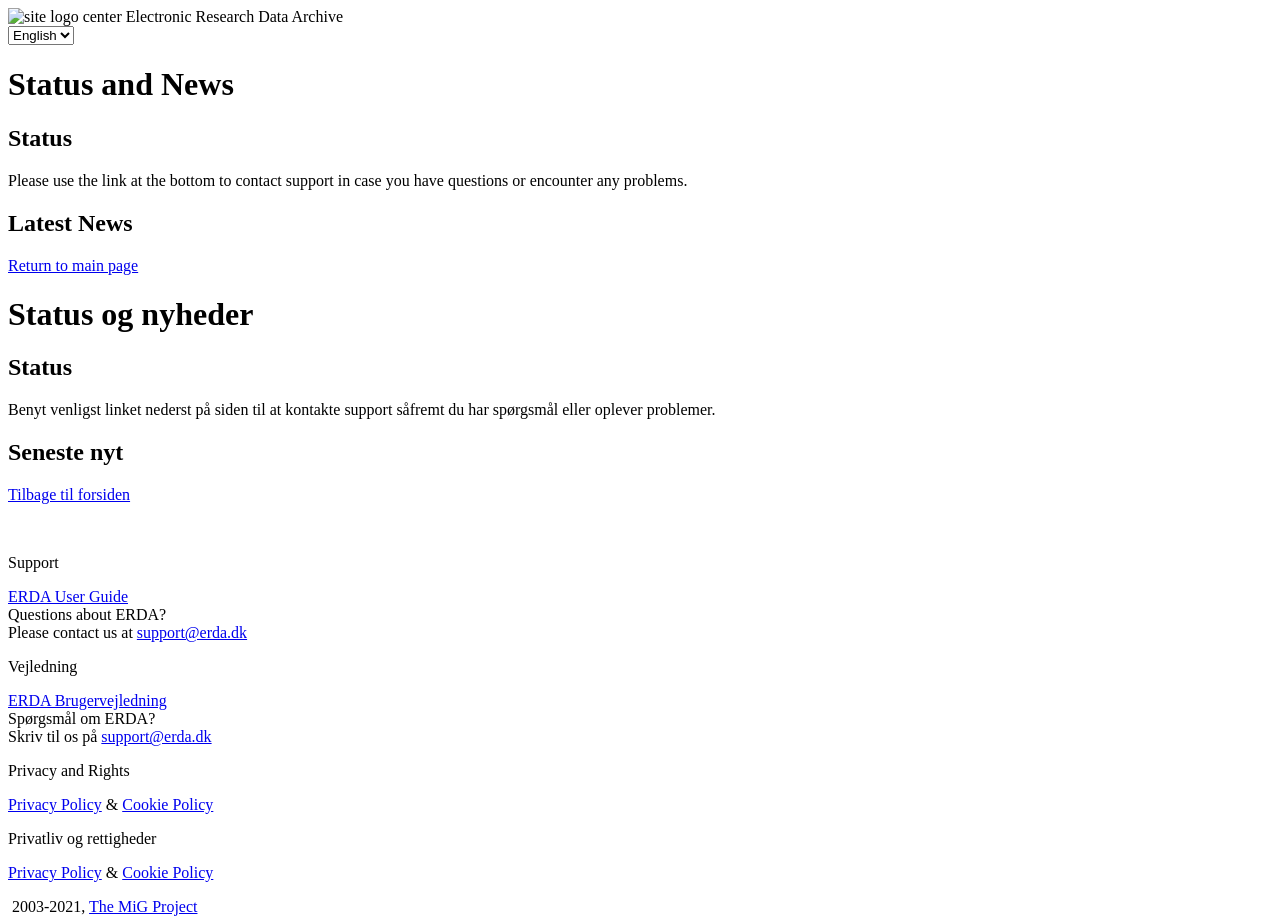
==== status-dynamic.html @ ff67523d "try to add a dynamic status page like the one we use on various sites to visualize json events." ====
<!DOCTYPE html>
<!-- NOTE: we mark lang undecided here and set individually below -->
<html lang="">
    <head>
        <meta http-equiv="Content-Type" content="text/html;charset=utf-8"/>
        <meta name="viewport" content="width=device-width, initial-scale=1">
        <title>
            Site Status
        </title>

        <!-- site default style -->
        <link rel="stylesheet" type="text/css" href="/images/default.css" media="screen"/>

        <!-- site basic skin style -->
        <!--<link rel="stylesheet" type="text/css" href="/images/static-skin.css" media="screen"/>-->
        <link rel="stylesheet" type="text/css" href="/images/skin/erda-ucph-science/core.css" media="screen"/>

        <!-- base page styles -->
        <link rel="stylesheet" type="text/css" href="/images/css/jquery-ui.css" media="screen"/>

        <!-- country-dropdown -->
        <link rel="stylesheet" type="text/css" href="/images/lib/country-dropdown/css/msdropdown/dd.css" />
        <link rel="stylesheet" type="text/css" href="/images/lib/country-dropdown/css/msdropdown/flags.css" />

        <!-- override with any site-specific styles -->
        <link rel="stylesheet" type="text/css" href="/images/site-custom.css"
              media="screen"/>

        <!-- site skin style -->
        <link rel="stylesheet" type="text/css" href="/images/skin/erda-ucph-science/ui-theme.css" media="screen"/>
        <link rel="stylesheet" type="text/css" href="/images/skin/erda-ucph-science/ui-theme.custom.css" media="screen"/>


        <link rel="icon" type="image/vnd.microsoft.icon"
              href="/images/skin/erda-ucph-science/favicon.ico"/>

        <!-- site-specific variables used to adjust displayed information -->
        <script type="text/javascript" src="/images/site-conf.js"></script>

        <script type="text/javascript" src="/images/js/jquery.js"></script>
        <script type="text/javascript" src="/images/js/jquery-ui.js"></script>
        <script type="text/javascript" src="/assets/js/V2/ui-dynamic.js"></script>
        <script type="text/javascript" src="/images/lib/country-dropdown/js/msdropdown/jquery.dd.min.js"></script>

        <script type="text/javascript">
         $(document).ready(function() {
             var locale = extract_default_locale();
             /* Init supported languages to just english and extend based on lang select */
             var supported_languages = ['en'];
             var default_lang = supported_languages[0];
             var user_lang;
             /* Extend supported_languages with all entries from select elem */
             $("#langselect option").each(function() {
                 var option_val = $(this).val();
                 if (supported_languages.indexOf(option_val) < 0) {
                     supported_languages.push($(this).val());
                 }
             });
             //console.debug("found supported langs: "+supported_languages);
             if (locale && supported_languages.indexOf(locale) >= 0)  {
                 user_lang = locale;
             } else {
                 console.warn(locale+" not supported - fall back to: "+default_lang);
                 user_lang = default_lang;
             }

             /* Dynamically load and display parsed events here */
             var content_url = lookup_site_conf("content_url", "status-events.json");
             var system_match = lookup_site_conf("system_match", ["ANY"]);
             var page_title = {"EN": "Status and News for ", "DK": "Status og nyheder for "};
             /* The keyword ANY overrides specific system match */
             if (system_match.indexOf("ANY") >= 0) {    
                 page_title["EN"] += " All Sites";
                 page_title["DK"] += " alle systemer";
             } else {
                 /* Exclude keyword ALL from system list */
                 var show_systems = system_match.filter(
                     function(currentValue, index, arr) {
                         return (currentValue !== "ALL");
                 });
                 page_title["EN"] += show_systems.join(", ");
                 page_title["DK"] += show_systems.join(", ");
             }
             $(".english .pagetitle").html(page_title["EN"]);
             $(".danish .pagetitle").html(page_title["DK"]);
             //console.debug("get content from "+content_url);
             brief_targets = {"EN": ".english .brief-status", "DK": ".danish .brief-status"};
             status_targets = {"EN": ".english .news-accordion", "DK": ".danish .news-accordion"};
             console.debug("fill with system_match: "+system_match);
             fill_server_status_accordion(content_url, brief_targets, status_targets, system_match, locale);

             $("#langselect").on('change', function() { 
                 var lang = $(this).val();
                 //alert("switch_language: "+lang);
                 switch_language(lang);
             }
             );
             console.debug("switch to user lang: "+user_lang);
             $("#langselect").val(user_lang);
             switch_language(user_lang);
             $("#langselect").msDropdown().fadeIn(500);

         });
        </script>

    </head>
    <body class="staticpage">
        <div id="topspace">
        </div>
        <div id="toplogo" class="staticpage">
            <div id="toplogoleft" class="staticpage">
            </div>
            <div id="toplogocenter" class="staticpage">
                <img src="/images/skin/erda-ucph-science/banner-logo.jpg" id="logoimagecenter"
                     class="staticpage" alt="site logo center"/>
                <span id="logotitle" class="staticpage">
                    Electronic Research Data Archive
                </span>
            </div>
            <div id="toplogoright" class="staticpage">
            </div>
        </div>

        <div class="contentblock staticpage" id="nomenu">
            <div class="precontentwidgets">
                <!-- begin user supplied pre content widgets -->
                <!-- empty -->
                <!-- end user supplied pre content widgets -->
            </div>
            <div id="migheader">
            </div>
            <div class="staticpage" id="content">
                <div class="righttext langselect">
                    <!-- Please refer to /images/lib/country-dropdown/index.html for more choices -->
                    <select name="languages" id="langselect" class="hidden">
                        <option value='da' data-image="/images/lib/country-dropdown/images/msdropdown/icons/blank.gif" data-imagecss="flag dk" data-title="Denmark">Dansk</option>
                        <option value='en' data-image="/images/lib/country-dropdown/images/msdropdown/icons/blank.gif" data-imagecss="flag us" data-title="United States" selected="selected">English</option>
                    </select>
                </div>
                <div class="english i18n hidden" lang="en">
                    <!-- NOTE: pagetitle gets updated by JS -->
                    <h1 class="pagetitle staticpage">Status and News</h1>

                    <h2 class="staticpage">Status</h2>
                    <!-- Use one of these templates for brief status messages -->

                    <p id="brief-status-english" class="brief-status spinner iconspace leftpad icontext">
                        <!-- Dynamically set in AJAX -->
                    </p>
                    <!--
                         <p id="brief-status-english" class="brief-status icon_slack iconspace iconleftpad icontext">
                         We're developing the new UI on this site - some features may not work, yet.
                         </p>
                         <p id="brief-status-english" class="brief-status icon_offline iconspace leftpad icontext">
                         We've experienced problems with the backend storage lately - access may be limited for now.
                         </p>
                    -->


                    <p>
                        Please use the link at the bottom to contact support in case you have
                        questions or encounter any problems.
                    </p>

                    <!-- NOTE: 
                         Contents are loaded from status-events.json
                    -->

                    <h2 class="staticpage">Latest News</h2>
                    <div class="news-accordion">
                        <!-- Filled by AJAX -->
                    </div>
                    <p>
                        <a href="https://erda.ku.dk">Return to main page</a>
                    </p>
                </div>
                <div class="danish i18n hidden" lang="da">
                    <!-- NOTE: pagetitle gets updated by JS -->
                    <h1 class="pagetitle staticpage">Status og nyheder</h1>

                    <h2 class="staticpage">Status</h2>
                    <!-- Use one of these templates for brief status messages -->
                    <p id="brief-status-danish" class="brief-status spinner iconspace leftpad icontext">
                        <!-- Dynamically set in AJAX -->
                    </p>
                    <!--
                         <p id="brief-status-danish" class="icon_slack iconspace leftpad icontext">
                         Vi har på det sidste oplevet problemer med backend-lageret - begrænset adgang kan forekomme.
                         </p>
                         <p id="brief-status-danish" class="icon_slack iconspace leftpad icontext">
                         Der er i øjeblikket udfald i backend-lageret - vi undersøger sagen.
                         </p>
                    -->

                    <p>
                        Benyt venligst linket nederst på siden til at kontakte support såfremt
                        du har spørgsmål eller oplever problemer.
                    </p>

                    <h2 class="staticpage">Seneste nyt</h2>
                    <div class="news-accordion">
                        <!-- Filled by AJAX -->
                    </div>
                    <p>
                        <a href="https://erda.ku.dk">Tilbage til forsiden</a>
                    </p>
                </div>
            </div>
        </div>

        <div id="bottomlogo">
            <div id="bottomlogoleft">
                <div id="support">
                    <img src="/images/icons/help.png" id="supportimage" alt=""/>
                    <div class="supporttext staticpage i18n hidden" lang="en">
                        <p class="supporttitle i18n" lang="en">Support</p>
                        <!-- TODO: avoid hard-coding ERDA here -->
                        <p class="i18n" lang="en">
                            <a href="https://erda.ku.dk/ucph-erda-user-guide.pdf">ERDA
                                User Guide</a><br />Questions about ERDA? <br />Please contact
                            us at <a href="mailto:support@erda.dk">support@erda.dk</a></p>
                    </div>
                    <div class="supporttext staticpage i18n hidden" lang="da">
                        <p class="supporttitle i18n" lang="da">Vejledning</p>
                        <p class="i18n" lang="da"><a href="https://erda.ku.dk/ucph-erda-brugervejledning.pdf">ERDA 
                            Brugervejledning</a><br />Spørgsmål om ERDA? <br />Skriv til os på 
                            <a href="mailto:support@erda.dk">support@erda.dk</a></p>
                    </div>
                </div>
            </div>
            <div id="bottomlogoright">
                <div id="privacy">
                    <div class="privacytext staticpage i18n hidden" lang="en">
                        <p class="privacytitle i18n" lang="en">Privacy and Rights</p>
                        <p class="i18n" lang="en">
                            <a href="/public/site-privacy-policy.pdf">Privacy Policy</a>
                            &amp; <a href="/public/cookie-policy.pdf">Cookie Policy</a>
                        </p>
                    </div>
                    <div class="privacytext staticpage i18n hidden" lang="da">
                        <p class="privacytitle i18n" lang="da">Privatliv og rettigheder</p>
                        <p class="i18n" lang="da">
                            <a href="/public/site-privacy-policy.pdf">Privacy Policy</a>
                            &amp; <a href="/public/cookie-policy.pdf">Cookie Policy</a>
                        </p>
                    </div>
                </div>
                <div id="copyright">
                    <img src="/images/copyright.png" id="creditsimage" alt=""/>
                    <span id="credits">
                        2003-2021, <a href="https://www.migrid.org">The MiG Project</a>
                    </span>
                </div>
            </div>
        </div>
        <div id="bottomspace">
        </div>

    </body>
</html>
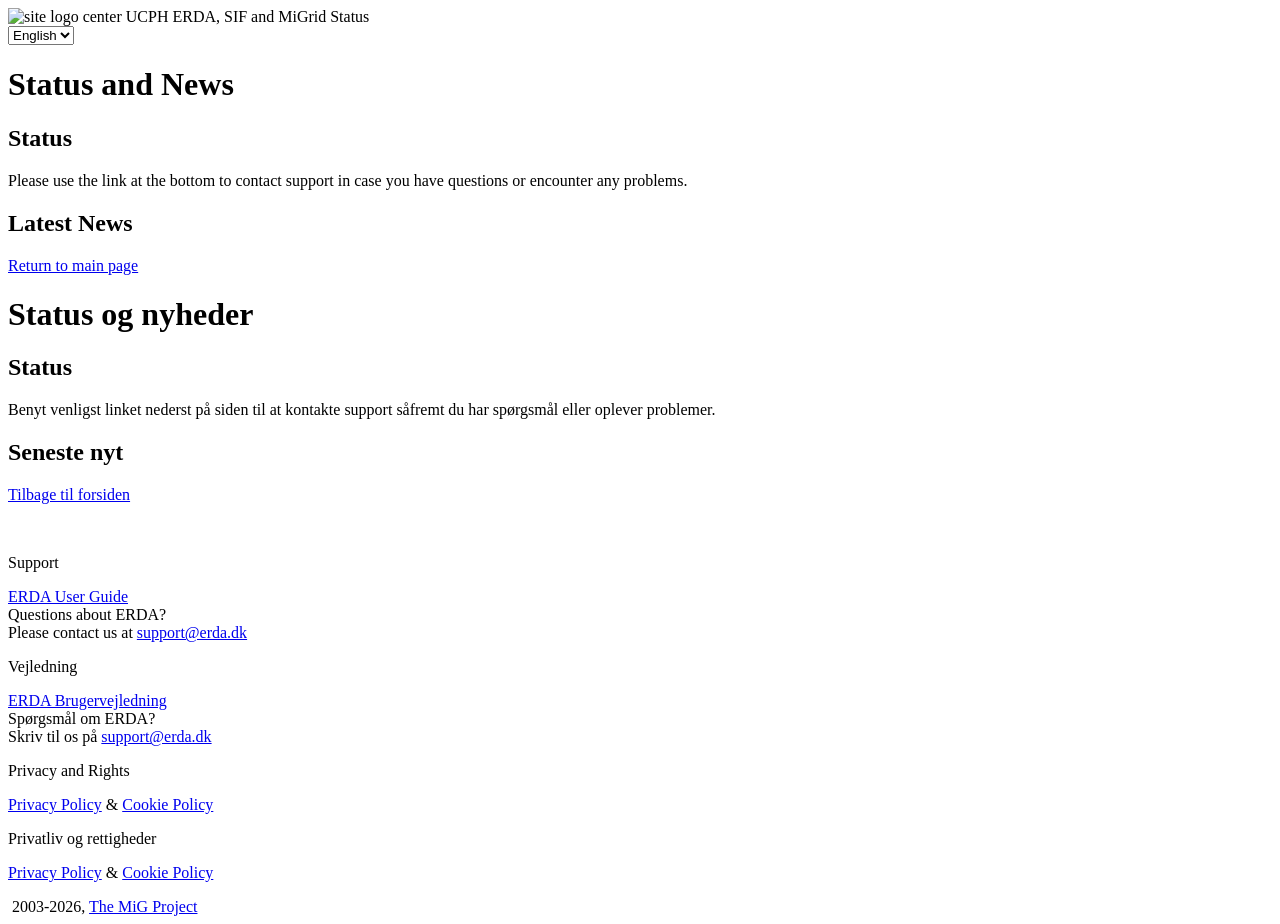
==== commit 3b89ab36: "Fix some more legacy references to images" ====
--- a/status-dynamic.html
+++ b/status-dynamic.html
@@ -9,38 +9,38 @@
         </title>
 
         <!-- site default style -->
-        <link rel="stylesheet" type="text/css" href="/images/default.css" media="screen"/>
+        <link rel="stylesheet" type="text/css" href="/assets/css/default.css" media="screen"/>
 
         <!-- site basic skin style -->
-        <!--<link rel="stylesheet" type="text/css" href="/images/static-skin.css" media="screen"/>-->
-        <link rel="stylesheet" type="text/css" href="/images/skin/erda-ucph-science/core.css" media="screen"/>
+        <!--<link rel="stylesheet" type="text/css" href="/assets/css/static-skin.css" media="screen"/>-->
+        <link rel="stylesheet" type="text/css" href="/assets/skin/ucph-science/core.css" media="screen"/>
 
         <!-- base page styles -->
-        <link rel="stylesheet" type="text/css" href="/images/css/jquery-ui.css" media="screen"/>
+        <link rel="stylesheet" type="text/css" href="/assets/css/jquery-ui.css" media="screen"/>
 
         <!-- country-dropdown -->
-        <link rel="stylesheet" type="text/css" href="/images/lib/country-dropdown/css/msdropdown/dd.css" />
-        <link rel="stylesheet" type="text/css" href="/images/lib/country-dropdown/css/msdropdown/flags.css" />
+        <link rel="stylesheet" type="text/css" href="/assets/lib/country-dropdown/css/msdropdown/dd.css" />
+        <link rel="stylesheet" type="text/css" href="/assets/lib/country-dropdown/css/msdropdown/flags.css" />
 
         <!-- override with any site-specific styles -->
-        <link rel="stylesheet" type="text/css" href="/images/site-custom.css"
+        <link rel="stylesheet" type="text/css" href="/assets/css/site-custom.css"
               media="screen"/>
 
         <!-- site skin style -->
-        <link rel="stylesheet" type="text/css" href="/images/skin/erda-ucph-science/ui-theme.css" media="screen"/>
-        <link rel="stylesheet" type="text/css" href="/images/skin/erda-ucph-science/ui-theme.custom.css" media="screen"/>
+        <link rel="stylesheet" type="text/css" href="/assets/skin/ucph-science/ui-theme.css" media="screen"/>
+        <link rel="stylesheet" type="text/css" href="/assets/skin/ucph-science/ui-theme.custom.css" media="screen"/>
 
 
         <link rel="icon" type="image/vnd.microsoft.icon"
-              href="/images/skin/erda-ucph-science/favicon.ico"/>
+              href="/assets/skin/ucph-science/favicon.ico"/>
 
         <!-- site-specific variables used to adjust displayed information -->
-        <script type="text/javascript" src="/images/site-conf.js"></script>
-
-        <script type="text/javascript" src="/images/js/jquery.js"></script>
-        <script type="text/javascript" src="/images/js/jquery-ui.js"></script>
-        <script type="text/javascript" src="/assets/js/V2/ui-dynamic.js"></script>
-        <script type="text/javascript" src="/images/lib/country-dropdown/js/msdropdown/jquery.dd.min.js"></script>
+        <script type="text/javascript" src="/assets/js/site-conf.js"></script>
+
+        <script type="text/javascript" src="/assets/js/jquery.js"></script>
+        <script type="text/javascript" src="/assets/js/jquery-ui.js"></script>
+        <script type="text/javascript" src="/assets/js/ui-dynamic.js"></script>
+        <script type="text/javascript" src="/assets/lib/country-dropdown/js/msdropdown/jquery.dd.min.js"></script>
 
         <script type="text/javascript">
          $(document).ready(function() {
@@ -111,10 +111,10 @@
             <div id="toplogoleft" class="staticpage">
             </div>
             <div id="toplogocenter" class="staticpage">
-                <img src="/images/skin/erda-ucph-science/banner-logo.jpg" id="logoimagecenter"
+                <img src="/assets/skin/ucph-science/banner-logo.jpg" id="logoimagecenter"
                      class="staticpage" alt="site logo center"/>
                 <span id="logotitle" class="staticpage">
-                    Electronic Research Data Archive
+                    UCPH ERDA, SIF and MiGrid Status
                 </span>
             </div>
             <div id="toplogoright" class="staticpage">
@@ -131,10 +131,10 @@
             </div>
             <div class="staticpage" id="content">
                 <div class="righttext langselect">
-                    <!-- Please refer to /images/lib/country-dropdown/index.html for more choices -->
+                    <!-- Please refer to /assets/lib/country-dropdown/index.html for more choices -->
                     <select name="languages" id="langselect" class="hidden">
-                        <option value='da' data-image="/images/lib/country-dropdown/images/msdropdown/icons/blank.gif" data-imagecss="flag dk" data-title="Denmark">Dansk</option>
-                        <option value='en' data-image="/images/lib/country-dropdown/images/msdropdown/icons/blank.gif" data-imagecss="flag us" data-title="United States" selected="selected">English</option>
+                        <option value='da' data-image="/assets/lib/country-dropdown/images/msdropdown/icons/blank.gif" data-imagecss="flag dk" data-title="Denmark">Dansk</option>
+                        <option value='en' data-image="/assets/lib/country-dropdown/images/msdropdown/icons/blank.gif" data-imagecss="flag us" data-title="United States" selected="selected">English</option>
                     </select>
                 </div>
                 <div class="english i18n hidden" lang="en">
@@ -171,7 +171,7 @@
                         <!-- Filled by AJAX -->
                     </div>
                     <p>
-                        <a href="https://erda.ku.dk">Return to main page</a>
+                        <a href="https://status.erda.dk">Return to main page</a>
                     </p>
                 </div>
                 <div class="danish i18n hidden" lang="da">
@@ -202,7 +202,7 @@
                         <!-- Filled by AJAX -->
                     </div>
                     <p>
-                        <a href="https://erda.ku.dk">Tilbage til forsiden</a>
+                        <a href="https://status.erda.dk">Tilbage til forsiden</a>
                     </p>
                 </div>
             </div>
@@ -233,22 +233,22 @@
                     <div class="privacytext staticpage i18n hidden" lang="en">
                         <p class="privacytitle i18n" lang="en">Privacy and Rights</p>
                         <p class="i18n" lang="en">
-                            <a href="/public/site-privacy-policy.pdf">Privacy Policy</a>
-                            &amp; <a href="/public/cookie-policy.pdf">Cookie Policy</a>
+                            <a href="/state/wwwpublic/site-privacy-policy.pdf">Privacy Policy</a>
+                            &amp; <a href="/state/wwwpublic/cookie-policy.pdf">Cookie Policy</a>
                         </p>
                     </div>
                     <div class="privacytext staticpage i18n hidden" lang="da">
                         <p class="privacytitle i18n" lang="da">Privatliv og rettigheder</p>
                         <p class="i18n" lang="da">
-                            <a href="/public/site-privacy-policy.pdf">Privacy Policy</a>
-                            &amp; <a href="/public/cookie-policy.pdf">Cookie Policy</a>
+                            <a href="/state/wwwpublic/site-privacy-policy.pdf">Privacy Policy</a>
+                            &amp; <a href="/state/wwwpublic/cookie-policy.pdf">Cookie Policy</a>
                         </p>
                     </div>
                 </div>
                 <div id="copyright">
-                    <img src="/images/copyright.png" id="creditsimage" alt=""/>
+                    <img src="/assets/img/copyright.png" id="creditsimage" alt=""/>
                     <span id="credits">
-                        2003-2021, <a href="https://www.migrid.org">The MiG Project</a>
+                        2003-2026, <a href="https://www.migrid.org">The MiG Project</a>
                     </span>
                 </div>
             </div>
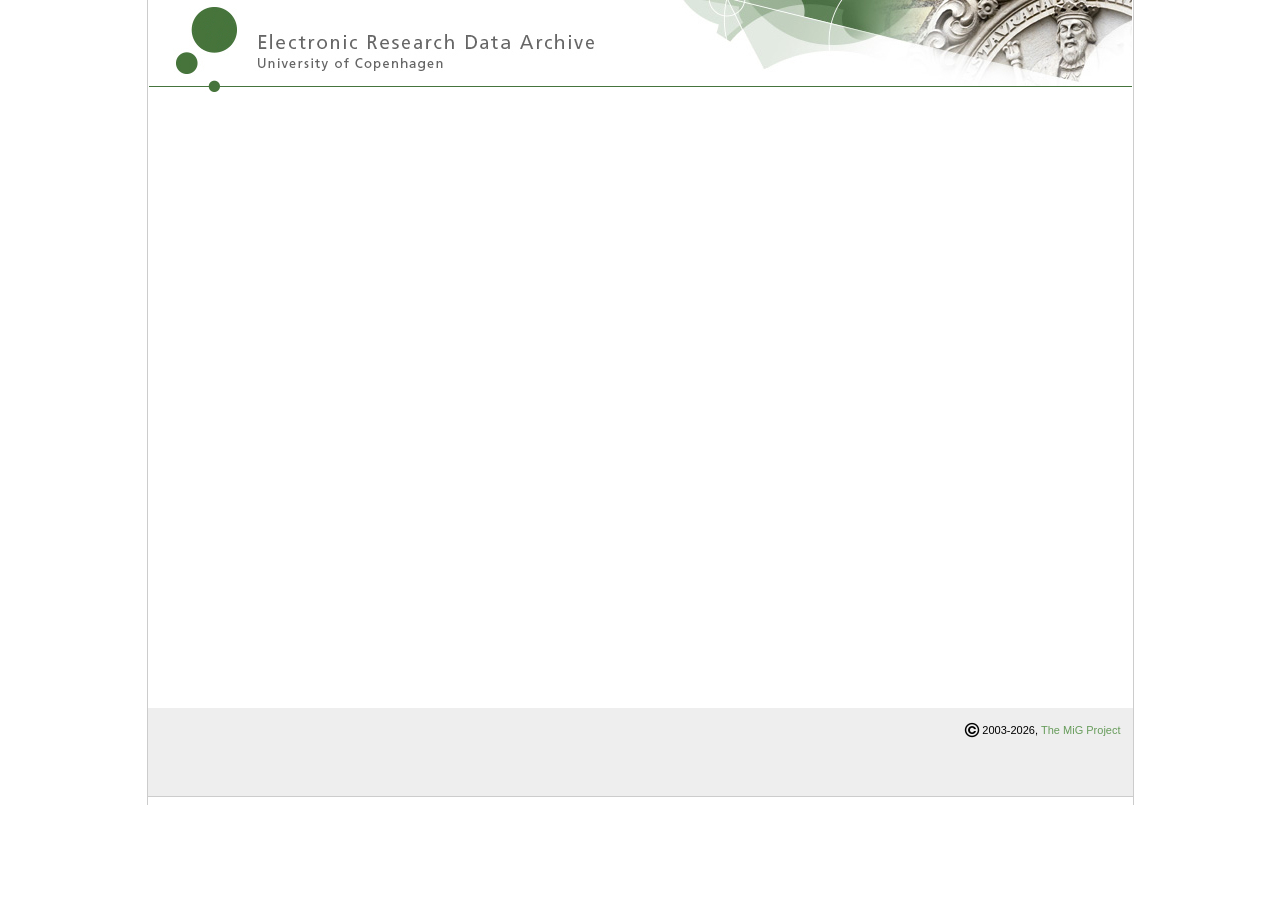
==== commit b2d64e79: "Adjust support hint." ====
--- a/status-dynamic.html
+++ b/status-dynamic.html
@@ -159,7 +159,7 @@
 
                     <p>
                         Please use the link at the bottom to contact support in case you have
-                        questions or encounter any problems.
+                        questions or encounter any problems not covered here.
                     </p>
 
                     <!-- NOTE: 
@@ -194,7 +194,7 @@
 
                     <p>
                         Benyt venligst linket nederst på siden til at kontakte support såfremt
-                        du har spørgsmål eller oplever problemer.
+                        du har spørgsmål eller oplever problemer som ikke er dækket her.
                     </p>
 
                     <h2 class="staticpage">Seneste nyt</h2>
--- a/assets/css/default.css
+++ b/assets/css/default.css
@@ -0,0 +1,1707 @@
+/*
+
+#
+# --- BEGIN_HEADER ---
+#
+# default - default style settings for all pages
+# Copyright (C) 2003-2026  The MiG Project by the Science HPC Center at UCPH
+#
+# This file is part of MiG.
+#
+# MiG is free software: you can redistribute it and/or modify
+# it under the terms of the GNU General Public License as published by
+# the Free Software Foundation; either version 2 of the License, or
+# (at your option) any later version.
+#
+# MiG is distributed in the hope that it will be useful,
+# but WITHOUT ANY WARRANTY; without even the implied warranty of
+# MERCHANTABILITY or FITNESS FOR A PARTICULAR PURPOSE.  See the
+# GNU General Public License for more details.
+#
+# You should have received a copy of the GNU General Public License
+# along with this program; if not, write to the Free Software
+# Foundation, Inc., 51 Franklin Street, Fifth Floor, Boston, MA  02110-1301,
+# USA.
+#
+# -- END_HEADER ---
+#
+
+*/
+
+/* MiG default style sheet */
+
+body {
+  color: #000;
+  font-family: verdana, helvetica, serif, times;
+  margin: 0;
+  padding: 0;
+  font-size: 13px;
+  /* prevent very low res from breaking all layout */
+  min-width: 800px;
+  min-height: 600px;
+}
+
+
+a {
+  text-decoration: none;
+  color: #666;
+}
+
+a:hover, a:active {
+  text-decoration: underline;
+  color: #999;
+}
+
+img {
+  border: 0;
+}
+
+h1 {
+  border: 1px solid darkgrey;
+  border-radius: 4px;
+  margin-top: 0;
+  font-size: 16px;  
+  padding: 4px;
+}
+
+h2 {
+  border-bottom: 1px solid darkgrey;
+  font-size: 14px;  
+  padding: 2px;
+}
+
+h3 {
+  border-bottom: 1px solid darkgrey;
+  font-size: 16px;  
+  padding: 3px;
+}
+
+div.container {
+/* NOTE: obsolete with UI V3 global container introduction
+  width: 98%;
+  margin: 1%;
+*/
+}
+
+/* Global Web Elements */
+.global-container {
+	padding-left: 4px;
+	padding-right: 4px;
+	padding-top: 4px;
+	position: relative;
+	/*margin: 20px;*/
+	z-index: 1;
+	min-height: 600px;
+}
+
+.global-full-height {
+	min-height: 100vh;
+}
+
+
+.monospace {
+  font-family: monospace;
+}
+
+th {
+
+}
+
+thead {
+
+}
+
+tbody {
+
+}
+
+tfoot {
+
+}
+
+
+table {
+  margin-right: auto;
+  margin-left: auto;
+  text-align: left;
+  border: 1px solid #000;
+  width: 100%;
+}
+
+table td a {
+    /* make room for action icons */
+    padding-top: 2px;
+    padding-bottom: 2px;
+}
+div.icon, span.icon, .iconspace {
+    /* make room for action icons */
+    padding-top: 2px;
+    padding-bottom: 2px;
+    height: 22px;
+}
+
+
+table.columnsort {
+  /* rounded border on sortable tables */
+  border: 1px solid #999;
+  border-radius: 5px;
+  padding: 2px;
+}
+
+table.columnsort td {
+    /* make room for action icons and borders */
+    height: 22px;
+}
+
+table.submitstatus {}
+
+table.files { 
+/* TODO: can we remove cell borders? */
+/* 
+    border: 0;
+    padding: 0;
+    margin: 0;
+*/
+}
+table.fileupload {}
+table.stats {}
+table.wc {}
+
+table.jobs {
+}
+table.resubmit {}
+table.changedstatusjobs {}
+table.saveschedulejobs {}
+
+table.vgrids {
+}
+
+table.resources {
+  text-align: left;
+}
+table.resource td {
+  padding: 5px;
+}
+table.people {
+  text-align: left;
+  vertical-align: middle;
+}
+/* user details */
+.public_frame {
+    width: 100%;
+}
+div.public_image {
+    border-radius: 4px;
+    overflow: hidden;
+    border: none;
+    float: none;
+    margin: auto;
+}
+.profile-img {
+    height: 200px;
+    width: 200px;
+}
+.profile-thumb {
+    height: 32px;
+    width: 32px;
+    border-radius: 50%;
+}
+
+table.user td {
+  padding: 5px;
+}
+table.datatransfers {
+}
+/* avoid opaque background and border on nested datatransfer status table */
+table.datatransfers.status {
+    border: transparent;
+    background-color: transparent;
+}
+table.frozenarchives {
+}
+table.transferkeys {
+}
+table.transferkeys td {
+  vertical-align: middle;
+}
+/* 
+   IMPORTANT: AdBlock Plus hides elements with class sharelink(s) so we stray
+              from naming pattern and call it linkshares here to avoid trouble.
+*/
+table.linkshares {
+}
+
+table.forum {
+  padding: 2px;
+  text-align: left;
+}
+
+/* Make sure that e.g. wide CodeMirror instances don't overflow table width */
+table.fixedlayout {
+  table-layout: fixed;
+}
+
+table.downloads {
+  text-align: center;
+}
+
+table.runtimeenvs {
+}
+table.runtimeenvdetails {
+  padding: 2px;
+}
+table.runtimeenvdetails td {
+  vertical-align: top;
+}
+table.runtimeenvsw {
+  border: 0px solid #000;
+}
+table.runtimeenvsw td {
+  padding: 5px;
+}
+table.runtimeenventry {
+  border: 0px solid #000;
+}
+table.runtimeenvvars {
+  border: 0px solid #000;
+}
+table.runtimeenvvars td {
+  padding: 5px;
+}
+table.frozenarchivedetails {
+  margin-top: 10px;
+}
+table.frozenarchivedetails td {
+  vertical-align: top;
+  padding: 4px;
+}
+table.frozenarchivedetails td.title {
+  font-weight: bold;
+}
+table.frozenarchivedetails td.border {
+  border: 1px solid #000;
+}
+
+table.monitor {
+  font-size: 10px;
+}
+table.monitorstats {}
+table.monitorstats td {
+  vertical-align: top;
+}
+table.monitorjobs {
+  border: 0px solid #000;
+}
+table.monitorresreq {
+  border: 0px solid #000;
+}
+div.monitorruntimeenvdetails {
+  /* force scroll box if list is longer than bounding box */
+  height: 220px;
+  overflow: auto;
+}
+table.monitorruntimeenvdone {
+  border: 0px solid #000;
+}
+
+table.liveio table {
+  border: 0px solid #000;
+}
+table th.icon {
+  width: 8px;
+}
+table.peers {
+}
+
+/* format the contents of any element like a pre element */
+.verbatim {
+    display: block;
+    font-family: monospace; 
+    white-space: pre;
+}
+
+.menublock {
+  width: 160px;
+  float: left;
+  margin: 4px;
+  padding: 0;
+}
+
+#content {
+    /* Handle menu spacing in V2 jquery.managers.css */
+    /*
+      margin-left: 168px;
+    */
+}
+.contentblock {
+  margin: 4px;
+  padding: 0;
+  /* Prevent footer overlap with menu */
+  min-height: 500px;
+}
+
+/* override block layout for maximized areas without menu */
+.nomenu #content, .nomenu .contentblock {
+  margin: 4px;
+}
+
+/* V3 Nav */
+.home-nav-logo {
+    /* Override in skins */
+    background-image: url("/images/img/home_logo.jpg");
+    background-position: center center;
+    background-repeat: no-repeat;
+    background-size: contain;
+}
+
+/* V3 Background */
+.img-content {
+	background-image: url("/images/img/index_background.jpg");
+}
+
+/* V2 Nav */
+#sideBar {
+  position: fixed;
+	z-index: 99;
+}
+
+/* Mask validation helper popups on account req pages */
+.valid-feedback, .invalid-feedback {
+    display: none;
+}
+
+/* Legacy nav menu */
+.navmenu {
+  border-radius: 5px;
+  border: 1px solid grey;
+  padding: 0;
+  margin: 0;
+}
+
+.navmenu ul {
+  margin: 0;
+  padding: 2px 0;
+}
+
+.navsubmenu ul {
+  padding: 0;
+}
+
+.navmenu ul li, .navsubmenu ul li {
+  margin: 4px;
+  list-style-type: none;
+}
+
+.navmenu ul li.home a, #legacy-ui-body .app-grid .fas.home {
+  background-image: url('/images/icons/application_home.png');
+}
+.navmenu ul li.dashboard a, #legacy-ui-body .app-grid .fas.dashboard {
+  background-image: url('/images/icons/application.png');
+}
+.navmenu ul li.submitjob a, #legacy-ui-body .app-grid .fas.submitjob {
+  background-image: url('/images/icons/cog_add.png');
+}
+.navmenu ul li.files a, #legacy-ui-body .app-grid .fas.files {
+  background-image: url('/images/icons/drive.png');
+}
+.navmenu ul li.jobs a, #legacy-ui-body .app-grid .fas.jobs {
+  background-image: url('/images/icons/cog.png');
+}
+.navmenu ul li.vgrids a, #legacy-ui-body .app-grid .fas.vgrids {
+  background-image: url('/images/icons/chart_organisation.png');
+}
+.navmenu ul li.resources a, #legacy-ui-body .app-grid .fas.resources {
+  background-image: url('/images/icons/server.png');
+}
+.navmenu ul li.downloads a, #legacy-ui-body .app-grid .fas.downloads {
+  background-image: url('/images/icons/download.png');
+}
+.navmenu ul li.crontab a, #legacy-ui-body .app-grid .fas.crontab {
+  background-image: url('/images/icons/hourglass_go.png')
+}
+.navmenu ul li.seafile a, #legacy-ui-body .app-grid .fas.seafile {
+  background-image: url('/images/icons/seafile.png')
+}
+.navmenu ul li.jupyter a, #legacy-ui-body .app-grid .fas.jupyter {
+  background-image: url('/images/icons/jupyter.png')
+}
+.navmenu ul li.runtimeenvs a, #legacy-ui-body .app-grid .fas.runtimeenvs {
+  background-image: url('/images/icons/database.png');
+}
+.navmenu ul li.archives a, #legacy-ui-body .app-grid .fas.archives {
+  background-image: url('/images/icons/box.png');
+}
+.navmenu ul li.setup a, #legacy-ui-body .app-grid .fas.setup {
+  background-image: url('/images/icons/wrench.png');
+}
+.navmenu ul li.settings a, #legacy-ui-body .app-grid .fas.settings {
+  background-image: url('/images/icons/user.png');
+}
+.navmenu ul li.people a, #legacy-ui-body .app-grid .fas.people {
+  background-image: url('/images/icons/group.png');
+}
+.navmenu ul li.peers a, #legacy-ui-body .app-grid .fas.peers {
+  background-image: url('/images/icons/forum.png');
+}
+.navmenu ul li.cloud a, #legacy-ui-body .app-grid .fas.cloud {
+  background-image: url('/images/icons/bricks.png');
+}
+.navmenu ul li.transfers a, #legacy-ui-body .app-grid .fas.transfers {
+  background-image: url('/images/icons/table_refresh.png');
+}
+.navmenu ul li.sharelinks a, #legacy-ui-body .app-grid .fas.sharelinks {
+  background-image: url('/images/icons/table_link.png');
+}
+.navmenu ul li.migadmin a, #legacy-ui-body .app-grid .fas.migadmin {
+  background-image: url('/images/icons/server_lightning.png');
+}
+
+.navmenu ul li.statistics a, #legacy-ui-body .app-grid .fas.statistics {
+  background-image: url('/images/icons/statistics-icon.png');
+}
+.navmenu ul li.docs a, #legacy-ui-body .app-grid .fas.docs {
+  background-image: url('/images/icons/txt.png');
+}
+.navmenu ul li.logout a, #legacy-ui-body .app-grid .fas.logout {
+  background-image: url('/images/icons/door_in.png');
+}
+.navmenu ul li.close a, #legacy-ui-body .app-grid .fas.close {
+  background-image: url('/images/icons/book_previous.png');
+}
+
+#legacy-ui-body .app-grid .fas.fa-plus {
+  background-image: url('/images/icons/add.png');
+}
+
+.navmenu ul li a:hover, .navsubmenu ul li a:hover {
+  background-color: #444;
+  color: white;
+}
+
+.navmenu ul li.selected a {
+  background-color: #111;
+  color: white;
+}
+
+.navmenu ul li a, .navsubmenu ul li a {
+  border-radius: 4px;
+  display: block;
+  
+  background-repeat: no-repeat;
+  background-image: url('/images/icons/bullet_black.png');
+  background-position: 5px 50%;
+  
+  border: 1px solid darkgrey;
+  color: white;
+  font-size: 13px;
+  font-weight: bold;
+  padding: 3px 5px 3px 24px;
+  text-decoration: none;
+  background-color: rgb(100,100,100);
+}
+
+.navsubmenu ul li a {
+  display: inline;
+  float: left;
+}
+
+.styled_button:hover {
+  background-color: #444;
+  color: white;
+}
+
+.styled_button.selected {
+  background-color: #111;
+  color: white;
+}
+
+.styled_button {
+  border-radius: 4px;
+  display: block;
+  
+  background-repeat: no-repeat;
+  background-image: url('/images/icons/bullet_black.png');
+  background-position: 5px 50%;
+  
+  border: 1px solid darkgrey;
+  color: white;
+  font-size: 13px;
+  font-weight: bold;
+  padding: 3px 5px 3px 24px;
+  text-decoration: none;
+  background-color: rgb(100,100,100);
+}
+
+.styled_button input {
+  display: inline;
+  float: left;
+}
+
+/* Download button grid */
+.button-grid {
+  display: grid;
+  grid-template-columns: repeat(auto-fill, minmax(300px, auto));
+}
+.button-grid > * {
+}
+
+/* Grid layouts with one to four horizontal items */
+.one-col-grid {
+  display: grid;
+  grid-template-columns: repeat(auto-fill, minmax(96%, auto));
+}
+.two-col-grid {
+  display: grid;
+  grid-template-columns: repeat(auto-fill, minmax(48%, auto));
+}
+.three-col-grid {
+  display: grid;
+  grid-template-columns: repeat(auto-fill, minmax(32%, auto));
+}
+.four-col-grid {
+  display: grid;
+  grid-template-columns: repeat(auto-fill, minmax(24%, auto));
+}
+.five-col-grid {
+  display: grid;
+  grid-template-columns: repeat(auto-fill, minmax(19.2%, auto));
+}
+.six-col-grid {
+  display: grid;
+  grid-template-columns: repeat(auto-fill, minmax(16%, auto));
+}
+.one-col-grid > *, .two-col-grid > *, .three-col-grid > *, .four-col-grid > *,
+.five-col-grid > *, .six-col-grid > * {
+}
+
+
+/* Cloud instance grid */
+.cloud-instance-grid {
+  display: grid;
+  grid-template-columns: auto auto auto;
+  grid-row-gap: 10px;
+  grid-column-gap: 10px;
+}
+/*
+.cloud-instance-grid > div.cloud-instance-grid-middle {
+  display: grid;
+  grid-template-columns: repeat(3, 1fr);
+}
+*/
+.cloud-instance-grid > div.cloud-instance-grid-left {
+    grid-column-start: 1;
+    grid-column-end: 4;
+}
+.cloud-instance-grid > div.cloud-instance-grid-middle {
+    grid-column-start: 5;
+    grid-column-end: 9;
+    display: grid;
+    grid-template-columns: repeat(3, 1fr);
+}
+.cloud-instance-grid > div.cloud-instance-grid-right {
+    grid-column-start: 10;
+    grid-column-end: 12;
+}
+.one-column-grid {
+  display: grid;
+  grid-row-gap: 2px;
+  grid-template-columns: repeat(1, 1fr);
+}
+.two-column-grid {
+  display: grid;
+  grid-column-gap: 10px;
+  grid-row-gap: 2px;
+  grid-template-columns: repeat(2, 1fr);
+}
+
+/* align checkboxes vertically with text */
+input[type=checkbox], input[type=radio] {
+  vertical-align: middle;
+}
+
+/* Prevent undersized number fields in e.g. submit job and datatransfer form */
+input[type=number] {
+  min-height: 32px;
+}
+.premenuwidgets {
+  color: black;
+}
+
+.postmenuwidgets {
+  color: black;
+}
+
+.precontentwidgets {
+  color: black;
+}
+
+.postcontentwidgets {
+  color: black;
+}
+
+.inlineeditor {
+  border: 1px inset grey;
+  border-radius: 4px;
+  padding: 3px;
+  background: white;
+}
+
+.editortoolbar {
+  border-radius: 4px;
+  padding: 6px;
+  background: #ddd;
+}
+
+
+/* Used in one place... maybe that place should be fixed? to use h1 instead */
+#migheader {
+  font-size: 28px;
+  border: 0;
+  border-radius: 4px;
+  color: #111;
+  background: #fff;
+}
+
+/* MiG logo */
+#topspace {
+  /* no top space */
+  padding: 0px;
+}
+#toplogo {
+  padding: 0px;
+  margin: 0px;
+  border: 1px solid black;
+  background-position: left;
+  font-size: 22px;
+  font-weight: bold;
+  color: black;
+  border-spacing: 0;
+  /* IMPORTANT: height must match at least logoimage height plus vertical padding */
+  height: 30px;
+  width: 100%;
+}
+/* keep toplogo bar elements in check */
+#toplogoleft {
+  /* align with menu block */
+  width: 160px;
+  padding: 0px 4px;
+  margin: 0;
+  float: left;
+  height: 30px;
+  vertical-align: middle;
+}
+#toplogocenter {
+  /* just right of toplogoleft */
+  padding: 0px 0px;
+  margin: 0;
+  float: left;
+  height: 30px;
+  vertical-align: middle;
+}
+#toplogoright {
+  /* hidden by default */
+  display: none;
+  /* just right of toplogocenter if enabled */
+  padding: 0px 0px;
+  margin: 0;
+  float: right;
+  height: 30px;
+  vertical-align: middle;
+}
+#logoimageleft {
+  opacity: 0.7;
+  z-index: 1;
+  margin-left: auto;
+  margin-right: auto;
+  display: block;
+  vertical-align: middle;
+}
+#logoimageright {
+  z-index: 1;
+  margin-left: auto;
+  margin-right: auto;
+  display: block;
+  vertical-align: middle;
+}
+#logotitle {
+  padding: 0;
+  margin: 0;
+  vertical-align: middle;
+}
+
+.migtable {
+  border: 1px solid darkgrey;
+  width: 100%;
+  border-spacing: 0;
+}
+
+.odd {
+  background-color: white;
+}
+
+.even {
+  background-color: #ccc;
+}
+
+#exitcode {
+  font-family: Small Fonts, VT100, Arial, Helvetica;
+  font-size: 8px;
+  color: #333;
+  margin-bottom: 2px;
+  text-align: right;
+  width: 100%;
+}
+#exitcode .spacer {
+  padding: 4px;
+}
+
+.vertical-spacer {
+  height: 20px;
+  width: 100%;
+}
+
+#bottomspace {
+  padding: 10px;
+}
+#bottomlogo {
+  border: 1px solid black;
+  padding: 6px 8px;
+  font-size: 12px;
+  font-weight: normal;
+  color: black;
+  border-spacing: 0;
+  min-height: 20px;
+}
+/* keep bottomlogo bar elements in check */
+#bottomlogo div, #bottomlogo p, #bottomlogo span {
+  vertical-align: middle;
+  margin: 0;
+}
+#bottomlogoleft {
+  padding: 0px 2px;
+  margin: 0;
+  vertical-align: middle;
+  float: left;
+  border-radius: 4px;
+}
+#bottomlogoright {
+  padding: 0px 2px;
+  margin: 0;
+  text-align: right;
+  vertical-align: middle;
+  float: right;
+  border-radius: 4px;
+}
+#supportimage {
+  z-index: 1;
+  margin-left: auto;
+  margin-right: auto;
+  padding: 0px;
+  display: inline;
+  vertical-align: middle;
+}
+.supporttext {
+  display: inline;
+}
+#support {
+  padding: 2px;
+  margin-left: auto;
+  margin-right: auto;
+  vertical-align: middle;
+  font-size: 12px;
+  font-weight: bold;
+}
+#privacyimage {
+  z-index: 1;
+  margin-left: auto;
+  margin-right: auto;
+  padding: 0px;
+  display: inline;
+  vertical-align: middle;
+}
+#privacy {
+  padding: 2px;
+  margin-left: auto;
+  margin-right: auto;
+  vertical-align: middle;
+}
+#privacy a {
+}
+.privacytext {
+  display: inline;
+}
+#creditsimage {
+  z-index: 1;
+  margin-left: auto;
+  margin-right: auto;
+  padding: 0px;
+  display: inline;
+  vertical-align: middle;
+}
+#credits {
+  padding: 2px;
+  margin-left: auto;
+  margin-right: auto;
+  vertical-align: middle;
+}
+#credits a {
+}
+.creditstext {
+  display: inline;
+}
+
+#content, .content {
+  background: white;
+  border: 1px solid black;
+  border-radius: 4px;
+  padding: 8px; 
+}
+
+.migcontent {}
+
+.rawtext {
+  background: #fff;
+  border: 0;
+  padding: 5px;
+  text-align: left;
+}
+
+.icontext{
+  font-size: 20px;
+  vertical-align: middle;
+}
+.smallcontent{
+  font-size: 10px;
+}
+
+.lefttext {
+  text-align: left;
+}
+
+.centertext {
+  text-align: center;
+}
+
+.righttext {
+  text-align: right;
+}
+
+.centerall {
+  margin: 0;
+  text-align: center;
+}
+
+.publickey {
+  width: 99%;
+}
+.transferkeys .publickey {
+  margin: 0;
+  float: right;
+}
+
+.title {
+  font-weight: bold;
+}
+
+.errortext, .criticaltext {
+  color: red;
+}
+
+.warningtext, .importanttext {
+  color: orange;
+}
+.draft {
+  font-size: 16px;
+  font-weight: bold;
+}
+
+.even_row {
+  background: #eee;
+}
+
+.odd_row {
+  background: #ddd;
+}
+
+.status_unavailable {
+  color: grey;
+}
+
+.status_online {
+  color: green;
+}
+
+.status_slack {
+  color: orange;
+}
+
+.status_offline {
+  color: red;
+}
+.icon_online {
+  background: url('/images/status-icons/online.png') left center no-repeat;
+}
+.icon_slack {
+  background: url('/images/status-icons/slack.png') left center no-repeat;
+}
+.icon_offline {
+  background: url('/images/status-icons/offline.png') left center no-repeat;
+}
+
+.optional {
+  color: black;
+}
+
+.mandatory {
+  color: blue;
+}
+
+.status_box {
+  padding: 2px;
+  margin: 2px;
+  border: 1px dashed black;
+  border-radius: 4px;
+  background-position: 0% 50%;
+  clear: both;
+  display: block;
+}
+
+.hidden { 
+  display: none;
+}
+
+.highlight_message {
+  font-weight: bold;
+}
+
+.new_message {
+  background: url('/images/icons/new.png') left center no-repeat;
+  padding-left: 16px;
+}
+
+.warn_message {
+  background: url('/images/icons/error.png') left center no-repeat;
+  padding-left: 20px;
+  color: orange;
+}
+
+.scrollselect {
+  height: 120px;
+  width: 570px; /* matches 80col textarea width in default text size */
+  padding: 5px;
+  overflow: auto;
+  background: #fff;
+  border: 1px inset grey;
+  border-radius: 4px;
+}
+
+/* Force wrapping of extremely long lines in otherwise verbatim freeze archive
+   descriptions.
+*/
+div.archive pre {
+    white-space: pre-wrap;
+}
+
+/* Job manager */
+.jm {
+  margin-top: -15px; 
+}
+
+/* language/country dropdown modification */
+.langselect {
+  margin-bottom: 8px; 
+}
+.langselect select {
+  width: 120px;
+}
+.langselect div {
+  text-align: left;
+}
+
+/* General helper icons */
+.spinner { 
+    background-image: url(/images/icons/spinner.gif);
+    background-repeat: no-repeat;
+    background-position: left center;
+ }
+.iconleftpad, .leftpad {
+  padding-left: 20px;
+}
+.error {
+    background-image: url('/images/icons/exclamation.png');
+    background-repeat: no-repeat;
+    background-position: left center;
+}
+.warn {
+    background-image: url('/images/icons/error.png');
+    background-repeat: no-repeat;
+    background-position: left center;
+}
+.info {
+    background-image: url('/images/icons/information.png');
+    background-repeat: no-repeat;
+    background-position: left center;
+}
+.ok {
+    background-image: url('/images/icons/accept.png');
+    background-repeat: no-repeat;
+    background-position: left center;
+}
+.help, .question {
+    background-image: url('/images/icons/help.png');
+    background-repeat: no-repeat;
+    background-position: left center;
+}
+.personal {
+    background-image: url('/images/icons/personal.png');
+    background-repeat: no-repeat;
+    background-position: left center;
+}
+.tip {
+    background-image: url('/images/icons/lightbulb.png');
+    background-repeat: no-repeat;
+}
+.disable-link {
+  pointer-events: none;
+  cursor: default;
+  color: gray;
+  text-decoration: none;
+}
+.urllink {
+  background: url('/images/icons/html.png') no-repeat;
+  padding-left: 18px;
+}
+.infolink {
+  background: url('/images/icons/information.png') no-repeat;
+  padding-left: 18px;
+}
+.shadeinfolink {
+  background: url('/images/icons/information_grey.png') no-repeat;
+  padding-left: 18px;
+}
+.viewlink {
+  background: url('/images/icons/html.png') no-repeat;
+  padding-left: 18px;
+}
+.openlink {
+  background: url('/images/icons/txt.png') no-repeat;
+  padding-left: 18px;
+}
+.editlink {
+  background: url('/images/icons/page_edit.png') no-repeat;
+  padding-left: 18px;
+}
+.userlink {
+  background: url('/images/icons/user.png') no-repeat;
+  padding-left: 18px;
+}
+.sharedfolderlink {
+  background: url('/images/icons/folder_link.png') no-repeat;
+  padding-left: 18px;
+}
+.folderlink {
+  background: url('/images/icons/folder.png') no-repeat;
+  padding-left: 18px;
+}
+.wikilink {
+  background: url('/images/icons/overlays.png') no-repeat;
+  padding-left: 18px;
+}
+.scmlink {
+  background: url('/images/icons/calendar.png') no-repeat;
+  padding-left: 18px;
+}
+.trackerlink {
+  background: url('/images/icons/table_gear.png') no-repeat;
+  padding-left: 18px;
+}
+.workflowslink {
+  background: url('/images/icons/table_refresh.png') no-repeat;
+  padding-left: 18px;
+}
+.forumlink {
+  background: url('/images/icons/comments.png') no-repeat;
+  padding-left: 18px;
+}
+.monitorlink {
+  background: url('/images/icons/server_chart.png') no-repeat;
+  padding-left: 18px;
+}
+.adminlink {
+  background: url('/images/icons/wrench.png') no-repeat;
+  padding-left: 18px;
+}
+.computerlink {
+  background: url('/images/icons/computer.png') no-repeat;
+  padding-left: 18px;
+}
+
+.createarchivelink, .doishowdetails {
+  background-image: url('/images/icons/book_add.png');
+  background-repeat: no-repeat;
+  padding-left: 18px;
+}
+.viewarchivelink, .doisearchlink {
+  background-image: url('/images/icons/book_open.png');
+  background-repeat: no-repeat;
+  padding-left: 18px;
+}
+.editarchivelink {
+  background-image: url('/images/icons/book_edit.png');
+  background-repeat: no-repeat;
+  padding-left: 18px;
+}
+.deletearchivelink, .doihidedetails {
+  background-image: url('/images/icons/book_delete.png');
+  background-repeat: no-repeat;
+  padding-left: 18px;
+}
+.finalizearchivelink {
+  background-image: url('/images/icons/book_key.png');
+  background-repeat: no-repeat;
+  padding-left: 18px;
+}
+.registerarchivelink {
+  background-image: url('/images/icons/book_link.png');
+  background-repeat: no-repeat;
+  padding-left: 18px;
+}
+.previewarchivelink, .doilink {
+  background-image: url('/images/icons/book_link.png');
+  background-repeat: no-repeat;
+  padding-left: 18px;
+}
+.danishlink {
+  background: url('/images/crystal-icons/unknown.png') no-repeat;
+  padding-left: 18px;
+}
+.englishlink {
+  background: url('/images/crystal-icons/unknown.png') no-repeat;
+  padding-left: 18px;
+}
+.backlink {
+  background: url('/images/icons/arrow_left.png') no-repeat;
+  padding-left: 18px;
+}
+.swrepolink {
+  background: url('/images/icons/table_go.png') no-repeat;
+  padding-left: 18px;
+}
+.addlink {
+  background: url('/images/icons/add.png') no-repeat;
+  padding-left: 18px;
+}
+.addadminlink {
+  background: url('/images/icons/cog_add.png') no-repeat;
+  padding-left: 18px;
+}
+.additemlink, .invitelink, .peerlink {
+  background: url('/images/icons/page_white_add.png') no-repeat;
+  padding-left: 18px;
+}
+.removelink {
+  background: url('/images/icons/delete.png') no-repeat;
+  padding-left: 18px;
+}
+.removeadminlink {
+  background: url('/images/icons/cog_delete.png') no-repeat;
+  padding-left: 18px;
+}
+.removeitemlink, .rejectlink {
+  background: url('/images/icons/page_white_delete.png') no-repeat;
+  padding-left: 18px;
+}
+.previouslink {
+  background: url('/images/icons/resultset_previous.png') no-repeat;
+  padding-left: 18px;
+}
+.nextlink {
+  background: url('/images/icons/resultset_next.png') no-repeat;
+  padding-left: 18px;
+}
+.firstlink {
+  background: url('/images/icons/resultset_first.png') no-repeat;
+  padding-left: 18px;
+}
+.lastlink {
+  background: url('/images/icons/resultset_last.png') no-repeat;
+  padding-left: 18px;
+}
+.submitfieldslink {
+  background: url('/images/icons/table.png') no-repeat;
+  padding-left: 18px;
+}
+.submittextarealink {
+  background: url('/images/icons/txt.png') no-repeat;
+  padding-left: 18px;
+}
+.submitfileslink {
+  background: url('/images/icons/page_white_get.png') no-repeat;
+  padding-left: 18px;
+}
+.seafilelink {
+  background: url('/images/icons/seafile.png') no-repeat;;
+  padding-left: 18px;
+}
+.duplicatilink {
+  background: url('/images/icons/duplicati.png') no-repeat;;
+  padding-left: 18px;
+}
+.crontablink {
+  background: url('/images/icons/hourglass_go.png') no-repeat;;
+  padding-left: 18px;
+}
+.introguidelink {
+  background: url('/images/icons/lightbulb.png') no-repeat;
+  padding-left: 18px;
+}
+.userguidelink {
+  background: url('/images/icons/book.png') no-repeat;
+  padding-left: 18px;
+}
+.statusnewslink {
+  background: url('/images/icons/server_chart.png') no-repeat;
+  padding-left: 18px;
+}
+.userfaqlink {
+  background: url('/images/icons/table_go.png') no-repeat;
+  padding-left: 18px;
+}
+.usertermslink {
+  background: url('/images/icons/txt.png') no-repeat;
+  padding-left: 18px;
+}
+
+/* UI V2 Settingsi/Setup nav */
+.settingsbutton {
+  padding: 8px;
+  border: 2px solid grey;
+  border-radius: 4px;
+  background-repeat: no-repeat;
+  background-position: 1px center;
+  background-color: #eee;
+}
+a.settingsbutton {
+  text-decoration: none;
+  font-weight: bold;
+}
+
+a:hover.settingsbutton {
+  font-weight: bold;
+  border: 2px solid #333; 
+  background-color: #999; 
+  color: #fff; 
+}
+
+.activebutton {
+  border: 2px solid #333;
+  background-color: #fff;
+}
+
+/* Settings/setup tab button icons - use background-image */
+.generalsettingslink {
+  background-image: url('/images/icons/table.png');
+  padding-left: 18px;
+}
+.jobsettingslink {
+  background-image: url('/images/icons/cog.png');
+  padding-left: 18px;
+}
+.stylesettingslink {
+  background-image: url('/images/icons/psd.png');
+  padding-left: 18px;
+}
+.profilesettingslink {
+  background-image: url('/images/icons/user.png');
+  padding-left: 18px;
+}
+.twofactorsettingslink {
+  background-image: url('/images/icons/computer_key.png');
+  padding-left: 18px;
+}
+.widgetssettingslink {
+  background-image: url('/images/icons/application.png');
+  padding-left: 18px;
+}
+.sftpsettingslink {
+  background-image: url('/images/icons/computer_link.png');
+  padding-left: 18px;
+}
+.webdavssettingslink {
+  background-image: url('/images/icons/computer_link.png');
+  padding-left: 18px;
+}
+.ftpssettingslink {
+  background-image: url('/images/icons/computer_link.png');
+  padding-left: 18px;
+}
+.seafilesettingslink {
+  background-image: url('/images/icons/seafile.png');
+  padding-left: 18px;
+}
+.duplicatisettingslink {
+  background-image: url('/images/icons/duplicati.png');
+  padding-left: 18px;
+}
+.cloudsettingslink {
+  background-image: url('/images/icons/computer_go.png');
+  padding-left: 18px;
+}
+.arcsettingslink {
+  background-image: url('/images/icons/ng-arc.png');
+  padding-left: 18px;
+}
+/* Icons for inline link use - need background and no-repeat */
+.newpostlink {
+  background: url('/images/icons/comment.png') no-repeat;
+  padding-left: 18px;
+}
+.replylink {
+  background: url('/images/icons/comment_add.png') no-repeat;
+  padding-left: 18px;
+}
+.searchlink {
+  background: url('/images/icons/magnifier.png') no-repeat;
+  padding-left: 18px;
+}
+.refreshlink {
+  background: url('/images/icons/arrow_refresh.png') no-repeat;
+  padding-left: 18px;
+}
+.certrenewlink {
+  background: url('/images/icons/arrow_refresh.png') no-repeat;
+  padding-left: 18px;
+}
+.cloudsetuplink {
+  background: url('/images/icons/computer_go.png') no-repeat;
+  padding-left: 18px;
+}
+.consolelink {
+  background: url('/images/icons/computer_link.png') no-repeat;
+  padding-left: 18px;
+}
+
+.realres {
+  background: url('/images/icons/computer.png') no-repeat;
+  padding-left: 18px;
+}
+
+.sendemaillink {
+  background: url('/images/icons/email_protocol.png') no-repeat;
+  padding-left: 18px;
+}
+.sendjabberlink {
+  background: url('/images/icons/jabber_protocol.png') no-repeat;
+  padding-left: 18px;
+}
+.sendmsnlink {
+  background: url('/images/icons/msn_protocol.png') no-repeat;
+  padding-left: 18px;
+}
+.sendaollink {
+  background: url('/images/icons/aol_protocol.png') no-repeat;
+  padding-left: 18px;
+}
+.sendyahoolink {
+  background: url('/images/icons/yahoo_protocol.png') no-repeat;
+  padding-left: 18px;
+}
+.sendicqlink {
+  background: url('/images/icons/icq_protocol.png') no-repeat;
+  padding-left: 18px;
+}
+.public_profile{
+  float: left;
+  border: 1px inset blue;
+  padding: 20px;
+}
+.public_image{
+  float: right;
+  border: 1px inset grey;
+}
+.public_frame{
+  width: 90%;
+}
+
+.genericbutton {
+  margin: 2px;
+  padding: 4px;
+  border: 2px solid grey;
+  border-radius: 4px;
+  background-repeat: no-repeat;
+  background-position: 1px center;
+  background-color: #eee;
+}
+.genericbutton.iconspace {
+  padding-left: 18px;
+}  
+a.genericbutton {
+  text-decoration: none;
+  font-weight: bold;
+}
+
+a:hover.genericbutton {
+  font-weight: bold;
+  border: 2px solid #333; 
+  background-color: #999; 
+  color: #fff; 
+}
+/* half width */
+.halfwidth {
+  width: 50%;
+}
+/* half width with room for minor padding */
+.halfwidth.padspace {
+  width: 49%;
+}
+/* 60 % width */
+.p60width {
+  width: 60%;
+}
+/* 80 % width */
+.p80width {
+  width: 80%;
+}
+/* full width */
+.fillwidth {
+  width: 100%;
+  width: -moz-available;
+  width: -webkit-fill-available;
+}
+/* full width with room for minor padding */
+.fillwidth.padspace {
+  width: 98%;
+  width: -moz-available;
+  width: -webkit-fill-available;
+}
+.dbllineheight {
+  line-height: 2.0;
+}
+
+fieldset label {
+    float: left;
+    width: 25%;
+    margin-right: 0.5em;
+    padding-top: 0.2em;
+    font-weight: bold;
+}
+fieldset label.halffield {
+    width: 50%;
+}
+fieldset label.widefield_center {
+    width: 70%;
+    text-align: center;
+}
+fieldset .singlefield {
+    width: 70%;
+    overflow: auto;
+}
+
+.fieldlabel {
+    font-weight: bold;
+}
+.fieldheader {
+    font-size: 18px;
+}
+.fieldheadersep {
+    border-bottom: 1px solid #333; 
+}
+
+
+/* hide complexity for sharelink ls page */
+body.sharelink_ls #content {
+  padding: 10px 100px;
+  min-height: 600px;
+}
+body.sharelink_ls #content .if_full, body.sharelink_ls #content .empty_cell {
+    display: none;
+}
+/* layout table elements on ls page used e.g. for sharelinks */
+.files td.file_details {
+    width: 420px;
+    text-align: center;
+}
+.files td.narrow {
+    width: 32px;
+    text-align: center;
+}
+
+.systemnote {
+    margin: 0px 40px;
+    padding: 4px 10px;
+    vertical-align: top;
+    border: 1px solid gold;
+    border-radius: 4px;
+    color: black;
+    background-color: gold;
+}
+.systemwarn {
+    margin: 0px 40px;
+    padding: 0px 20px;
+    vertical-align: top;
+    border: 1px solid gold;
+    border-radius: 4px;
+    color: red;
+    font-size: 14px;
+    font-weight: bold;
+    background-color: gold;
+    background-image: url('/images/icons/error.png');
+    background-position: left center;
+    background-repeat: no-repeat;
+}
+/* link in systemwarn flies around in chrome */
+.systemwarn a, .systemnote a {
+    vertical-align: top;
+}
+
+/* Simple centered layout for grid_openid login page */
+div.openidlogin {
+    width: 600px;
+    margin-left: auto ;
+    margin-right: auto ;
+    margin-top: 40px;
+    margin-bottom: 40px;
+}
+
+/* Layout for 2FA token entry page and verification popup */
+div.twofactorbg {
+    min-height: 360px;
+    min-width: 360px;
+}
+#content div.twofactorbg {
+    min-height: 600px;
+}
+#twofactorbox input[type=text], #twofactorbox select {
+    width: 200px;
+    padding: 12px 16px;
+    margin: 8px 0;
+    display: inline-block;
+    border: 1px solid #ccc;
+    border-radius: 5px;
+    box-sizing: border-box;
+}
+#twofactorbox input[type=submit] {
+    width: 100px;
+    background-color: #ccc;
+    color: white;
+    padding: 14px 20px;
+    margin: 8px 0;
+    border: none;
+    border-radius: 4px;
+    cursor: pointer;
+}
+#twofactorbox input[type=submit]:hover {
+    background-color: #999;
+}
+#twofactorbox {
+    position: absolute;
+    width: 260px;
+    height: 260px;
+    left: 50%;
+    /* For popup default relative offset is fine */
+    top: 50%;
+    margin-top: -150px;
+    margin-left: -150px;
+    border-radius: 5px;
+    background-color: #f2f2f2;
+    padding: 20px;
+    text-align: center;
+}
+#content #twofactorbox {
+    /* Adjust to fit page footer with static position based on min-height: adjust */ 
+    top: 300px;
+}
+#twofactorbox img.authlogo {
+    width: 120px;
+    height: 120px;
+}
+div.twofactorresult {
+    position: absolute;
+    left: 50%;
+    top: 100px;
+    margin-left: -140px;
+}
+div.twofactorsupport {
+    position: absolute;
+    left: 50%;
+    top: 500px;
+    margin-left: -140px;
+}
+span.fakelink {
+  text-decoration: none;
+  color: #666;
+}
+span.fakelink:hover {
+  text-decoration: underline;
+  color: #999;
+  cursor: pointer;
+}
+
+div.savestatus {
+    min-height: 30px;;
+}
+
+/* Layout boxes for archive landing pages */
+.standardfonts {
+  font-family: verdana, helvetica, serif, times;
+}
+.archive-box {
+  border: solid #ccc 1px;
+  border-radius: 4px; 
+  padding: 2px;
+}
+
+#confirm-dialog {
+    background: #fff;
+}
+
+/* NOTE: used to reserve space for tips accordion to avoid 'jump' on load */
+.tips-placeholder {
+    height: 22px;
+}
+
+/* Mark optional and required form fields */
+form.needs-validation input, form.needs-validation select, form.needs-validation textarea {
+  border: 1px solid grey;
+  border-radius: 4px;
+  border-width: 1px;
+  border-left-width: thick;
+}
+form.needs-validation input[type=submit] {
+  border-left-width: thin;
+  padding: 2px 8px;
+}
+form.needs-validation :optional {
+    border-left-color: silver;
+}
+form.needs-validation :required {
+    border-left-color: limegreen;
+}
+form.needs-validation :valid:required {
+    border-left-color: green;
+}
+/* NOTE: text mentions mandatory field marking with this class - keep in sync 
+   with '*:required' color above */
+.highlight_required {
+    color: limegreen;
+    font-weight: bold;
+}
+
+
+/* 
+*************************************************************************
+
+   IMPORTANT: these overrides must come after .*link settings to work
+
+*************************************************************************
+*/
+.owner {
+  border: 1px solid gold;
+  border-radius: 4px;
+}
+.member {
+  background-color: transparent;
+}
+.public {
+  background-color: silver;
+}
--- a/assets/skin/ucph-science/core.css
+++ b/assets/skin/ucph-science/core.css
@@ -0,0 +1,373 @@
+/*
+
+#
+# --- BEGIN_HEADER ---
+#
+# core - site style overrides for all pages
+# Copyright (C) 2003-2020  The MiG Project lead by Brian Vinter
+#
+# This file is part of MiG.
+#
+# MiG is free software: you can redistribute it and/or modify
+# it under the terms of the GNU General Public License as published by
+# the Free Software Foundation; either version 2 of the License, or
+# (at your option) any later version.
+#
+# MiG is distributed in the hope that it will be useful,
+# but WITHOUT ANY WARRANTY; without even the implied warranty of
+# MERCHANTABILITY or FITNESS FOR A PARTICULAR PURPOSE.  See the
+# GNU General Public License for more details.
+#
+# You should have received a copy of the GNU General Public License
+# along with this program; if not, write to the Free Software
+# Foundation, Inc., 51 Franklin Street, Fifth Floor, Boston, MA  02110-1301, USA.
+#
+# -- END_HEADER ---
+#
+
+*/
+
+/* ERDA UCPH Science skin style sheet */
+
+body {
+  /* Fonts in line with UCPH style guidelines */
+  font-family: Verdana, Arial, Helvetica, sans-serif;
+}
+
+/* Fixed width layout in line with UCPH style guidelines */
+#modern-ui-body.staticpage, body.staticpage {
+  margin: 0 auto;
+  /* Top center logo width should not exceed this minus 2 x border width */
+  width: 985px;
+  border-right: 1px solid #CCC;
+  border-left: 1px solid #CCC;
+}
+.global-container.staticpage {
+  padding-left: 0;
+}
+/* Hide systemwarn announcement 'hack' for reqoid and similar narrow pages
+   where it almost always leads to overflow. */
+body.staticpage #logotitle span.systemwarn {
+    display: none;
+}
+
+.home-nav-logo {
+    background-image: url("home-logo.jpg");
+}
+
+a {
+/*
+  color: #165AAD;
+*/
+  color: #679c5b;
+  /* body font selection hides bottom of e.g. urllink icons */
+  font-family: Verdana, Helvetica, Aria, sans-serif;
+}
+
+a:hover, a:active {
+  /*
+  color: #165AAD;
+  */
+  color: #679c5b;
+}
+
+
+h1 {
+  border: 1px solid darkgrey;
+  color: #fff;
+  background: #46743c;
+  padding: 2px 4px;
+}
+
+/* On static pages we leave out the colored box around all headers so we adjust
+   padding accordingly to not indent content at beginning of the line. 
+*/
+h1.staticpage {
+  border: 0;
+  margin: 12px 0;
+  color: #000;
+  background: none;
+  font-size: 18px;
+  padding: 4px 0px;
+}
+
+h2.staticpage {
+  padding: 10px 0px 2px 0px;
+  border-bottom: 0;
+}
+
+h3.staticpage {
+  padding: 3px 0px;
+}
+
+/* Exclude JQuery UI accordions from padding tweaks */
+h4.staticpage:not(.ui-accordion-header) {
+  /*border: 1px solid #fff;*/
+  padding: 2px 0px;
+}
+
+div.quickstartfields {
+  color: #000;
+}
+div.loginfield, div.signupfield {
+  display: inline-block;
+  border: 2px solid #679c5b;
+  color: #fff;
+  background-color: #46743c;
+  margin: 0px 4px;
+  font-size: 12px;
+  width: 440px;
+  border-radius: 4px;
+}
+div.loginfield > h2, div.signupfield > h2 {
+  padding: 0px;
+}
+div.loginfield {
+    float: right;
+}
+
+table {
+  /* no background color or border */
+  color: #000;
+  border: 0;
+}
+
+#nomenu.staticpage {
+  margin: 0;
+}
+
+#content.staticpage {
+  border-radius: 0;
+}
+.contentblock.staticpage {
+  /* NOTE: spacing to footer now uses #content.staticpage instead */
+}
+
+/* Legacy nav menu */
+.navmenu {
+  background: white;
+  border: none;
+}
+
+.navmenu ul li a:hover, .navsubmenu ul li a:hover {
+  background-color: #679c5b;
+}
+
+.navmenu ul li.selected a {
+  background-color: #46743c;
+}
+
+.navmenu ul li a, .navsubmenu ul li a {
+  border: 1px solid #666;
+  color: #46743c;
+  font-weight: normal;
+  background-color: #eee;
+}
+
+.styled_button:hover {
+  background-color: #679c5b;
+}
+
+.styled_button.selected {
+  background-color: #46743c;
+}
+
+
+#toplogo {
+  border: 0;
+  color: #333;
+  border-top: 0px solid #46743c;
+  border-bottom: 1px solid #46743c;
+}
+#toplogo.staticpage {
+  min-height: 92px;
+  border-bottom: 0;
+}
+/*
+#toplogoleft {
+}
+*/
+#toplogoleft.staticpage {
+  display: none;
+}
+#toplogocenter {
+  height: 20px;
+  margin: 4px 0px;
+  float: left;
+}
+#toplogocenter.staticpage {
+  float: none;
+  margin: 0;
+}
+#toplogoright {
+  /* use right side logo, too */
+  display: block;
+}
+#toplogoright.staticpage {
+  display: none;
+}
+#logoimageleft {
+  opacity: 1;
+  padding: 5px 0px;
+}
+#logoimageleft.staticpage {
+  display: none;
+}
+#logoimagecenter {
+  opacity: 1;
+  padding: 5px 0px;
+}
+#logoimagecenter.staticpage {
+  padding: 0;
+  margin-left: auto;
+  margin-right: auto;
+  z-index: 1;
+  display: block;
+  vertical-align: middle;
+}
+#logoimageright {
+  opacity: 1;
+  padding: 0px 0px;
+}
+#logoimageright.staticpage {
+  display: none;
+}
+#logotitle {
+  font-weight: normal;
+  vertical-align: middle;
+  color: #666;
+  font-size: 16px;
+}
+#logotitle.staticpage {
+  display: none;
+}
+
+#bottomspace {
+  padding: 4px;
+}
+#bottomlogo {
+  border: 0;
+  background: #eee;
+  padding: 10px 10px 2px 10px;
+  font-size: 10px;
+  font-weight: normal;
+  line-height: 1.35em;
+  color: #666;
+  height: 76px;
+  border-bottom: 1px solid #CCC;
+}
+#bottomlogo.staticpage {
+  /* override bootstrap shrinking of footer area here */
+  box-sizing: unset;
+}
+
+#bottomlogo p, #bottomlogo span {
+  font-size: 11px;
+  font-weight: normal;
+  line-height: 1.35em;
+  padding: 0px;
+}
+#bottomlogo p.supporttitle {
+  font-weight: bold;
+  padding: 0;
+  margin-bottom: 10px;
+}
+#bottomlogo p.privacytitle {
+  font-weight: bold;
+  padding: 0;
+  margin-bottom: 10px;
+}
+#bottomlogo h2 {
+  font-size: 11px;
+  font-weight: bold;
+  line-height: 1.15em;
+  padding: 0px 4px;
+}
+#supportimage, #privacyimage {
+  display: none;
+}
+#privacy {
+  /* use defaults */
+}
+#credits {
+  color: black;
+}
+
+#content, .content {
+  border: none;
+  padding: 0 0;
+}
+#content.staticpage, .content.staticpage {
+  padding: 8px;
+  /* Make sure to have some gap between content and footer */
+  min-height: 600px;
+}
+.even_row {
+  background: #679c5b;
+}
+
+.odd_row {
+  background: #8FD182;
+}
+
+.settingsbutton {
+  border: 1px solid #666;
+  background-color: #fff;
+  color: #46743c;
+}
+a.settingsbutton {
+  font-weight: normal;
+}
+
+a:hover.settingsbutton {
+  font-weight: normal;
+  border: 1px solid #46743c; 
+  background-color: #679c5b; 
+  color: #fff; 
+}
+
+.activebutton {
+  border: 1px solid #46743c;
+  background-color: #46743c;
+  color: #fff;
+}
+
+.genericbutton {
+  border: 1px solid #666;
+  background-color: #fff;
+  color: #46743c;
+}
+a.genericbutton {
+  font-weight: normal;
+}
+
+a:hover.genericbutton {
+  font-weight: normal;
+  border: 1px solid #46743c; 
+  background-color: #679c5b; 
+  color: #fff;
+}
+
+/* Override colors on 2FA dialog */
+#twofactorbox input[type=submit] {
+    background-color: #679c5b;
+}
+#twofactorbox input[type=submit]:hover {
+    background-color: #46743c;
+}
+
+#sitefeedback-button {
+    color:#46743C;
+}
+
+
+/* IMPORTANT: these overrides must come after .*link settings to work */
+.owner {
+  border: 1px solid gold;
+}
+.member {
+  background-color: transparent;
+}
+.public {
+  background-color: silver;
+}
--- a/assets/lib/country-dropdown/css/msdropdown/dd.css
+++ b/assets/lib/country-dropdown/css/msdropdown/dd.css
@@ -0,0 +1,64 @@
+.borderRadius{-moz-border-radius:5px; border-radius:5px; }
+.borderRadiusTp{-moz-border-radius:5px 5px 0 0; border-radius:5px 5px 0 0;}
+.borderRadiusBtm{-moz-border-radius:0 0 5px 5px ; border-radius:0 0 5px 5px;}
+
+.ddcommon {position:relative;display:-moz-inline-stack; zoom:1; display:inline-block; *display:inline; cursor:default;}
+.ddcommon ul{padding:0;margin:0;}
+.ddcommon ul li{list-style-type:none;}
+.borderRadiusTp ul li:last-child{-moz-border-radius:0 0 5px 5px ; border-radius:0 0 5px 5px;border-bottom:0 none #c3c3c3; }
+.borderRadiusBtm ul li:first-child{-moz-border-radius:5px 5px 0 0; border-radius:5px 5px 0 0 ;border-bottom:1px solid #c3c3c3; }
+
+.ddcommon .disabled img, .ddcommon .disabled span, .ddcommon.disabledAll{
+opacity: .5; /* standard: ff gt 1.5, opera, safari */
+-ms-filter:"alpha(opacity=50)"; /* ie 8 */
+filter:alpha(opacity=50); /* ie lt 7 */
+-khtml-opacity:.5; /* safari 1.x */
+-moz-opacity:.5; /* ff lt 1.5, netscape */
+color:#999999;
+}
+.ddcommon .clear{clear:both}
+.ddcommon .shadow{-moz-box-shadow:5px 5px 5px -5px #888888;-webkit-box-shadow:5px 5px 5px -5px #888888;box-shadow: 5px 5px 5px -5px #888888;}
+.ddcommon .text{color:#7e7e7e;padding:0; position:absolute; background:#fff; display:block; width:98%; height:98%; left:2px; top:0; border:none;}
+.ddOutOfVision{position:relative; display:-moz-inline-stack; display:inline-block; zoom:1; *display:inline;}
+.borderRadius .shadow{-moz-box-shadow:5px 5px 5px -5px #888888;-webkit-box-shadow:5px 5px 5px -5px #888888;box-shadow: 5px 5px 5px -5px #888888;}
+.borderRadiusBtm .shadow{-moz-box-shadow:-5px -5px 5px -5px #888888;-webkit-box-shadow:-5px -5px 5px -5px #888888;box-shadow: -5px -5px 5px -5px #888888}
+.borderRadiusTp .border, .borderRadius .border{-moz-border-radius:0 0 5px 5px ; border-radius:0 0 5px 5px;}
+.borderRadiusBtm .border{-moz-border-radius:5px 5px 0 0; border-radius:5px 5px 0 0;}
+img.fnone{float:none !important}
+.ddcommon .divider{width:0; height:100%; position:absolute;}
+.ddcommon .arrow{display:inline-block; position:absolute; top:50%; right:4px;}
+.ddcommon .arrow:hover{background-position:0 100%;}
+.ddcommon .ddTitle{padding:0; position:relative; display:inline-block; width:100%}
+.ddcommon .ddTitle .ddTitleText{display:block;}
+.ddcommon .ddTitle .ddTitleText .ddTitleText{padding:0;}
+.ddcommon .ddTitle .description{display:block;}
+.ddcommon .ddTitle .ddTitleText img{position:relative; vertical-align:middle; float:left}
+.ddcommon .ddChild{position:absolute;display:none;width:100%;overflow-y:auto; overflow-x:hidden; zoom:1;}
+.ddcommon .ddChild li{clear:both;}
+.ddcommon .ddChild li .description{display:block;}
+.ddcommon .ddChild li img{border:0 none; position:relative;vertical-align:middle;float:left}
+.ddcommon .ddChild li.optgroup{padding:0;}
+.ddcommon .ddChild li.optgroup .optgroupTitle{padding:0 5px; font-weight:bold; font-style:italic}
+.ddcommon .ddChild li.optgroup ul li{padding:5px 5px 5px 15px}
+.ddcommon .noBorderTop{border-top:none 0  !important; padding:0; margin:0;}
+
+/*************** default theme **********************/
+.dd{border:1px solid #c3c3c3;}
+.dd .divider{border-left:1px solid #c3c3c3; border-right:1px solid #fff;; right:24px;}
+.dd .arrow{width:16px;height:16px; margin-top:-8px; background:url(../../images/msdropdown/skin1/dd_arrow.gif) no-repeat;}
+.dd .arrow:hover{background-position:0 100%;}
+.dd .ddTitle{color:#000;background:#e2e2e4 url(../../images/msdropdown/skin1/title-bg.gif) repeat-x left top;}
+.dd .ddTitle .ddTitleText{padding:5px 20px 5px 5px;}
+.dd .ddTitle .ddTitleText .ddTitleText{padding:0;}
+.dd .ddTitle .description{font-size:12px; color:#666}
+.dd .ddTitle .ddTitleText img{padding-right:5px;}
+.dd .ddChild{border:1px solid #c3c3c3; background-color:#fff; left:-1px;}
+.dd .ddChild li{padding:5px; background-color:#fff; border-bottom:1px solid #c3c3c3;}
+.dd .ddChild li .description{color:#666;}
+.dd .ddChild li .ddlabel{color:#333;}
+.dd .ddChild li.hover{background-color:#f2f2f2}
+.dd .ddChild li img{padding:0 6px 0 0;}
+.dd .ddChild li.optgroup{padding:0;}
+.dd .ddChild li.optgroup .optgroupTitle{padding:0 5px; font-weight:bold; font-style:italic}
+.dd .ddChild li.optgroup ul li{padding:5px 5px 5px 15px}
+.dd .ddChild li.selected{background-color:#d5d5d5; color:#000;}
--- a/assets/lib/country-dropdown/css/msdropdown/flags.css
+++ b/assets/lib/country-dropdown/css/msdropdown/flags.css
@@ -0,0 +1 @@
+.flag{float:left;padding:0 !important;margin:0 5px 0 0;width:16px;height:11px;background:url(../../images/msdropdown/icons/flagssprite_small.png) no-repeat;}.flag.ad{background-position:0 0}.flag.ae{background-position:0 -11px}.flag.af{background-position:0 -22px}.flag.ag{background-position:0 -33px}.flag.ai{background-position:0 -44px}.flag.al{background-position:0 -55px}.flag.am{background-position:0 -66px}.flag.an{background-position:0 -77px}.flag.ao{background-position:0 -88px}.flag.ar{background-position:0 -99px}.flag.as{background-position:0 -110px}.flag.at{background-position:0 -121px}.flag.au{background-position:0 -132px}.flag.aw{background-position:0 -143px}.flag.ax{background-position:0 -154px}.flag.az{background-position:0 -165px}.flag.ba{background-position:0 -176px}.flag.bb{background-position:0 -187px}.flag.bd{background-position:0 -198px}.flag.be{background-position:0 -209px}.flag.bf{background-position:0 -220px}.flag.bg{background-position:0 -231px}.flag.bh{background-position:0 -242px}.flag.bi{background-position:0 -253px}.flag.bj{background-position:0 -264px}.flag.bm{background-position:0 -275px}.flag.bn{background-position:0 -286px}.flag.bo{background-position:0 -297px}.flag.br{background-position:0 -308px}.flag.bs{background-position:0 -319px}.flag.bt{background-position:0 -330px}.flag.bv{background-position:0 -341px}.flag.bw{background-position:0 -352px}.flag.by{background-position:0 -363px}.flag.bz{background-position:0 -374px}.flag.ca{background-position:0 -385px}.flag.catalonia{background-position:0 -396px}.flag.cc{background-position:0 -407px}.flag.cd{background-position:0 -418px}.flag.cf{background-position:0 -429px}.flag.cg{background-position:0 -440px}.flag.ch{background-position:0 -451px}.flag.ci{background-position:0 -462px}.flag.ck{background-position:0 -473px}.flag.cl{background-position:0 -484px}.flag.cm{background-position:0 -495px}.flag.cn{background-position:0 -506px}.flag.co{background-position:0 -517px}.flag.cu{background-position:0 -528px}.flag.cr{background-position:0 -539px}.flag.cs{background-position:0 -550px}.flag.cv{background-position:0 -561px}.flag.cx{background-position:0 -572px}.flag.cy{background-position:-16px 0}.flag.cz{background-position:-16px -11px}.flag.de{background-position:-16px -22px}.flag.dj{background-position:-16px -33px}.flag.dk{background-position:-16px -44px}.flag.dm{background-position:-16px -55px}.flag.do{background-position:-16px -66px}.flag.dz{background-position:-16px -77px}.flag.ec{background-position:-16px -88px}.flag.ee{background-position:-16px -99px}.flag.eg{background-position:-16px -110px}.flag.eh{background-position:-16px -121px}.flag.england{background-position:-16px -132px}.flag.er{background-position:-16px -143px}.flag.es{background-position:-16px -154px}.flag.et{background-position:-16px -165px}.flag.eu{background-position:-16px -176px}.flag.fam{background-position:-16px -187px}.flag.fi{background-position:-16px -198px}.flag.fj{background-position:-16px -209px}.flag.fk{background-position:-16px -220px}.flag.fm{background-position:-16px -231px}.flag.fo{background-position:-16px -242px}.flag.fr{background-position:-16px -253px}.flag.ga{background-position:-16px -264px}.flag.gb{background-position:-16px -275px}.flag.gd{background-position:-16px -286px}.flag.ge{background-position:-16px -297px}.flag.gf{background-position:-16px -308px}.flag.gh{background-position:-16px -319px}.flag.gi{background-position:-16px -330px}.flag.gl{background-position:-16px -341px}.flag.gm{background-position:-16px -352px}.flag.gn{background-position:-16px -363px}.flag.gp{background-position:-16px -374px}.flag.gq{background-position:-16px -385px}.flag.gr{background-position:-16px -396px}.flag.gs{background-position:-16px -407px}.flag.gt{background-position:-16px -418px}.flag.gu{background-position:-16px -429px}.flag.gw{background-position:-16px -440px}.flag.gy{background-position:-16px -451px}.flag.hk{background-position:-16px -462px}.flag.hm{background-position:-16px -473px}.flag.hn{background-position:-16px -484px}.flag.hr{background-position:-16px -495px}.flag.ht{background-position:-16px -506px}.flag.hu{background-position:-16px -517px}.flag.id{background-position:-16px -528px}.flag.ie{background-position:-16px -539px}.flag.il{background-position:-16px -550px}.flag.in{background-position:-16px -561px}.flag.io{background-position:-16px -572px}.flag.iq{background-position:-32px 0}.flag.ir{background-position:-32px -11px}.flag.is{background-position:-32px -22px}.flag.it{background-position:-32px -33px}.flag.jm{background-position:-32px -44px}.flag.jo{background-position:-32px -55px}.flag.jp{background-position:-32px -66px}.flag.ke{background-position:-32px -77px}.flag.kg{background-position:-32px -88px}.flag.kh{background-position:-32px -99px}.flag.ki{background-position:-32px -110px}.flag.km{background-position:-32px -121px}.flag.kn{background-position:-32px -132px}.flag.kp{background-position:-32px -143px}.flag.kr{background-position:-32px -154px}.flag.kw{background-position:-32px -165px}.flag.ky{background-position:-32px -176px}.flag.kz{background-position:-32px -187px}.flag.la{background-position:-32px -198px}.flag.lb{background-position:-32px -209px}.flag.lc{background-position:-32px -220px}.flag.li{background-position:-32px -231px}.flag.lr{background-position:-32px -242px}.flag.lk{background-position:-32px -253px}.flag.ls{background-position:-32px -264px}.flag.lt{background-position:-32px -275px}.flag.lu{background-position:-32px -286px}.flag.lv{background-position:-32px -297px}.flag.ly{background-position:-32px -308px}.flag.ma{background-position:-32px -319px}.flag.mc{background-position:-32px -330px}.flag.md{background-position:-32px -341px}.flag.me{background-position:-32px -352px}.flag.mg{background-position:-32px -363px}.flag.mh{background-position:-32px -374px}.flag.mk{background-position:-32px -385px}.flag.ml{background-position:-32px -396px}.flag.mm{background-position:-32px -407px}.flag.mn{background-position:-32px -418px}.flag.mo{background-position:-32px -429px}.flag.mp{background-position:-32px -440px}.flag.mq{background-position:-32px -451px}.flag.mr{background-position:-32px -462px}.flag.ms{background-position:-32px -473px}.flag.mt{background-position:-32px -484px}.flag.mu{background-position:-32px -495px}.flag.mv{background-position:-32px -506px}.flag.mw{background-position:-32px -517px}.flag.mx{background-position:-32px -528px}.flag.my{background-position:-32px -539px}.flag.mz{background-position:-32px -550px}.flag.na{background-position:-32px -561px}.flag.nc{background-position:-32px -572px}.flag.ne{background-position:-48px 0}.flag.nf{background-position:-48px -11px}.flag.ng{background-position:-48px -22px}.flag.ni{background-position:-48px -33px}.flag.nl{background-position:-48px -44px}.flag.no{background-position:-48px -55px}.flag.np{background-position:-48px -66px}.flag.nr{background-position:-48px -77px}.flag.nu{background-position:-48px -88px}.flag.nz{background-position:-48px -99px}.flag.om{background-position:-48px -110px}.flag.pa{background-position:-48px -121px}.flag.pe{background-position:-48px -132px}.flag.pf{background-position:-48px -143px}.flag.pg{background-position:-48px -154px}.flag.ph{background-position:-48px -165px}.flag.pk{background-position:-48px -176px}.flag.pl{background-position:-48px -187px}.flag.pm{background-position:-48px -198px}.flag.pn{background-position:-48px -209px}.flag.pr{background-position:-48px -220px}.flag.ps{background-position:-48px -231px}.flag.pt{background-position:-48px -242px}.flag.pw{background-position:-48px -253px}.flag.py{background-position:-48px -264px}.flag.qa{background-position:-48px -275px}.flag.re{background-position:-48px -286px}.flag.ro{background-position:-48px -297px}.flag.rs{background-position:-48px -308px}.flag.ru{background-position:-48px -319px}.flag.rw{background-position:-48px -330px}.flag.sa{background-position:-48px -341px}.flag.sb{background-position:-48px -352px}.flag.sc{background-position:-48px -363px}.flag.scotland{background-position:-48px -374px}.flag.sd{background-position:-48px -385px}.flag.se{background-position:-48px -396px}.flag.sg{background-position:-48px -407px}.flag.sh{background-position:-48px -418px}.flag.si{background-position:-48px -429px}.flag.sj{background-position:-48px -440px}.flag.sk{background-position:-48px -451px}.flag.sl{background-position:-48px -462px}.flag.sm{background-position:-48px -473px}.flag.sn{background-position:-48px -484px}.flag.so{background-position:-48px -495px}.flag.sr{background-position:-48px -506px}.flag.st{background-position:-48px -517px}.flag.sv{background-position:-48px -528px}.flag.sy{background-position:-48px -539px}.flag.sz{background-position:-48px -550px}.flag.tc{background-position:-48px -561px}.flag.td{background-position:-48px -572px}.flag.tf{background-position:-64px 0}.flag.tg{background-position:-64px -11px}.flag.th{background-position:-64px -22px}.flag.tj{background-position:-64px -33px}.flag.tk{background-position:-64px -44px}.flag.tl{background-position:-64px -55px}.flag.tm{background-position:-64px -66px}.flag.tn{background-position:-64px -77px}.flag.to{background-position:-64px -88px}.flag.tr{background-position:-64px -99px}.flag.tt{background-position:-64px -110px}.flag.tv{background-position:-64px -121px}.flag.tw{background-position:-64px -132px}.flag.tz{background-position:-64px -143px}.flag.ua{background-position:-64px -154px}.flag.ug{background-position:-64px -165px}.flag.um{background-position:-64px -176px}.flag.us{background-position:-64px -187px}.flag.uy{background-position:-64px -198px}.flag.uz{background-position:-64px -209px}.flag.va{background-position:-64px -220px}.flag.vc{background-position:-64px -231px}.flag.ve{background-position:-64px -242px}.flag.vg{background-position:-64px -253px}.flag.vi{background-position:-64px -264px}.flag.vn{background-position:-64px -275px}.flag.vu{background-position:-64px -286px}.flag.wales{background-position:-64px -297px}.flag.wf{background-position:-64px -308px}.flag.ws{background-position:-64px -319px}.flag.ye{background-position:-64px -330px}.flag.yt{background-position:-64px -341px}.flag.za{background-position:-64px -352px}.flag.zm{background-position:-64px -363px}.flag.zw{background-position:-64px -374px}
--- a/assets/css/site-custom.css
+++ b/assets/css/site-custom.css
@@ -0,0 +1,33 @@
+/*
+
+#
+# --- BEGIN_HEADER ---
+#
+# site-custom - site style overrides for all pages
+# Copyright (C) 2003-2026  The MiG Project by the Science HPC Center at UCPH
+#
+# This file is part of MiG.
+#
+# MiG is free software: you can redistribute it and/or modify
+# it under the terms of the GNU General Public License as published by
+# the Free Software Foundation; either version 2 of the License, or
+# (at your option) any later version.
+#
+# MiG is distributed in the hope that it will be useful,
+# but WITHOUT ANY WARRANTY; without even the implied warranty of
+# MERCHANTABILITY or FITNESS FOR A PARTICULAR PURPOSE.  See the
+# GNU General Public License for more details.
+#
+# You should have received a copy of the GNU General Public License
+# along with this program; if not, write to the Free Software
+# Foundation, Inc., 51 Franklin Street, Fifth Floor, Boston, MA  02110-1301,
+# USA.
+#
+# -- END_HEADER ---
+#
+
+*/
+
+/* MiG site style sheet overrides - add your site specific changes here */
+
+
--- a/assets/skin/ucph-science/ui-theme.css
+++ b/assets/skin/ucph-science/ui-theme.css
@@ -0,0 +1,439 @@
+/*!
+ * jQuery UI CSS Framework 1.14.2
+ * https://jqueryui.com
+ *
+ * Copyright OpenJS Foundation and other contributors
+ * Released under the MIT license.
+ * https://jquery.org/license
+ *
+ * https://api.jqueryui.com/category/theming/
+ *
+ * To view and modify this theme, visit https://jqueryui.com/themeroller/?ffDefault=Verdana%2C%20Arial%2C%20Helvetica%2C%20sans-serif&fsDefault=1.1em&fwDefault=normal&cornerRadius=4px&bgColorHeader=%2346743c&bgTextureHeader=gloss_wave&borderColorHeader=%2346743c&fcHeader=%23fff&iconColorHeader=%23fff&bgColorContent=%23ffffff&bgTextureContent=inset_hard&borderColorContent=%2346743c&fcContent=%23222222&iconColorContent=%23ffffff&bgColorDefault=%2346743c&bgTextureDefault=glass&borderColorDefault=%23679c5b&fcDefault=%23fff&iconColorDefault=%23fff&bgColorHover=%23679c5b&bgTextureHover=glass&borderColorHover=%2346743c&fcHover=%23fff&iconColorHover=%23fff&bgColorActive=%23679c5b&bgTextureActive=gloss_wave&borderColorActive=%2346743c&fcActive=%23fff&iconColorActive=%23fff&bgColorHighlight=%23fff&bgTextureHighlight=glass&borderColorHighlight=%23fcd113&fcHighlight=%23915608&iconColorHighlight=%23f7a50d&bgColorError=%23fff&bgTextureError=gloss_wave&borderColorError=%23cd0a0a&fcError=%23ffffff&iconColorError=%23cd0a0a&bgColorOverlay=%23aaaaaa&bgTextureOverlay=flat&bgImgOpacityOverlay=75&opacityOverlay=30&bgColorShadow=%23999999&bgTextureShadow=flat&bgImgOpacityShadow=55&opacityShadow=45&thicknessShadow=0px&offsetTopShadow=5px&offsetLeftShadow=5px&cornerRadiusShadow=5px&bgImgOpacityError=45&bgImgOpacityHighlight=55&bgImgOpacityActive=0&bgImgOpacityHover=0&bgImgOpacityDefault=0&bgImgOpacityContent=75&bgImgOpacityHeader=0
+ */
+
+
+/* Component containers
+----------------------------------*/
+.ui-widget {
+	font-family: Verdana, Arial, Helvetica, sans-serif;
+	font-size: 1.1em;
+}
+.ui-widget .ui-widget {
+	font-size: 1em;
+}
+.ui-widget input,
+.ui-widget select,
+.ui-widget textarea,
+.ui-widget button {
+	font-family: Verdana, Arial, Helvetica, sans-serif;
+	font-size: 1em;
+}
+.ui-widget.ui-widget-content {
+	border: 1px solid #679c5b;
+}
+.ui-widget-content {
+	border: 1px solid #46743c;
+	background: #ffffff url("images/ui-bg_inset-hard_75_ffffff_1x100.png") 50% bottom repeat-x;
+	color: #222222;
+}
+.ui-widget-content a {
+	color: #222222;
+}
+.ui-widget-header {
+	border: 1px solid #46743c;
+	background: #46743c url("images/ui-bg_gloss-wave_0_46743c_500x100.png") 50% 50% repeat-x;
+	color: #fff;
+	font-weight: bold;
+}
+.ui-widget-header a {
+	color: #fff;
+}
+
+/* Interaction states
+----------------------------------*/
+.ui-state-default,
+.ui-widget-content .ui-state-default,
+.ui-widget-header .ui-state-default,
+.ui-button,
+
+/* We use html here because we need a greater specificity to make sure disabled
+works properly when clicked or hovered */
+html .ui-button.ui-state-disabled:hover,
+html .ui-button.ui-state-disabled:active {
+	border: 1px solid #679c5b;
+	background: #46743c url("images/ui-bg_glass_0_46743c_1x400.png") 50% 50% repeat-x;
+	font-weight: normal;
+	color: #fff;
+}
+.ui-state-default a,
+.ui-state-default a:link,
+.ui-state-default a:visited,
+a.ui-button,
+a:link.ui-button,
+a:visited.ui-button,
+.ui-button {
+	color: #fff;
+	text-decoration: none;
+}
+.ui-state-hover,
+.ui-widget-content .ui-state-hover,
+.ui-widget-header .ui-state-hover,
+.ui-state-focus,
+.ui-widget-content .ui-state-focus,
+.ui-widget-header .ui-state-focus,
+.ui-button:hover,
+.ui-button:focus {
+	border: 1px solid #46743c;
+	background: #679c5b url("images/ui-bg_glass_0_679c5b_1x400.png") 50% 50% repeat-x;
+	font-weight: normal;
+	color: #fff;
+}
+.ui-state-hover a,
+.ui-state-hover a:hover,
+.ui-state-hover a:link,
+.ui-state-hover a:visited,
+.ui-state-focus a,
+.ui-state-focus a:hover,
+.ui-state-focus a:link,
+.ui-state-focus a:visited,
+a.ui-button:hover,
+a.ui-button:focus {
+	color: #fff;
+	text-decoration: none;
+}
+
+.ui-visual-focus {
+	box-shadow: 0 0 3px 1px rgb(94, 158, 214);
+}
+.ui-state-active,
+.ui-widget-content .ui-state-active,
+.ui-widget-header .ui-state-active,
+a.ui-button:active,
+.ui-button:active,
+.ui-button.ui-state-active:hover {
+	border: 1px solid #46743c;
+	background: #679c5b url("images/ui-bg_gloss-wave_0_679c5b_500x100.png") 50% 50% repeat-x;
+	font-weight: normal;
+	color: #fff;
+}
+.ui-icon-background,
+.ui-state-active .ui-icon-background {
+	border: #46743c;
+	background-color: #fff;
+}
+.ui-state-active a,
+.ui-state-active a:link,
+.ui-state-active a:visited {
+	color: #fff;
+	text-decoration: none;
+}
+
+/* Interaction Cues
+----------------------------------*/
+.ui-state-highlight,
+.ui-widget-content .ui-state-highlight,
+.ui-widget-header .ui-state-highlight {
+	border: 1px solid #fcd113;
+	background: #fff url("images/ui-bg_glass_55_fff_1x400.png") 50% 50% repeat-x;
+	color: #915608;
+}
+.ui-state-checked {
+	border: 1px solid #fcd113;
+	background: #fff;
+}
+.ui-state-highlight a,
+.ui-widget-content .ui-state-highlight a,
+.ui-widget-header .ui-state-highlight a {
+	color: #915608;
+}
+.ui-state-error,
+.ui-widget-content .ui-state-error,
+.ui-widget-header .ui-state-error {
+	border: 1px solid #cd0a0a;
+	background: #fff url("images/ui-bg_gloss-wave_45_fff_500x100.png") 50% top repeat-x;
+	color: #ffffff;
+}
+.ui-state-error a,
+.ui-widget-content .ui-state-error a,
+.ui-widget-header .ui-state-error a {
+	color: #ffffff;
+}
+.ui-state-error-text,
+.ui-widget-content .ui-state-error-text,
+.ui-widget-header .ui-state-error-text {
+	color: #ffffff;
+}
+.ui-priority-primary,
+.ui-widget-content .ui-priority-primary,
+.ui-widget-header .ui-priority-primary {
+	font-weight: bold;
+}
+.ui-priority-secondary,
+.ui-widget-content .ui-priority-secondary,
+.ui-widget-header .ui-priority-secondary {
+	opacity: .7;
+	font-weight: normal;
+}
+.ui-state-disabled,
+.ui-widget-content .ui-state-disabled,
+.ui-widget-header .ui-state-disabled {
+	opacity: .35;
+	background-image: none;
+}
+
+/* Icons
+----------------------------------*/
+
+/* states and images */
+.ui-icon {
+	width: 16px;
+	height: 16px;
+}
+.ui-icon,
+.ui-widget-content .ui-icon {
+	background-image: url("images/ui-icons_ffffff_256x240.png");
+}
+.ui-widget-header .ui-icon {
+	background-image: url("images/ui-icons_fff_256x240.png");
+}
+.ui-state-hover .ui-icon,
+.ui-state-focus .ui-icon,
+.ui-button:hover .ui-icon,
+.ui-button:focus .ui-icon {
+	background-image: url("images/ui-icons_fff_256x240.png");
+}
+.ui-state-active .ui-icon,
+.ui-button:active .ui-icon {
+	background-image: url("images/ui-icons_fff_256x240.png");
+}
+.ui-state-highlight .ui-icon,
+.ui-button .ui-state-highlight.ui-icon {
+	background-image: url("images/ui-icons_f7a50d_256x240.png");
+}
+.ui-state-error .ui-icon,
+.ui-state-error-text .ui-icon {
+	background-image: url("images/ui-icons_cd0a0a_256x240.png");
+}
+.ui-button .ui-icon {
+	background-image: url("images/ui-icons_fff_256x240.png");
+}
+
+/* positioning */
+/* Three classes needed to override `.ui-button:hover .ui-icon` */
+.ui-icon-blank.ui-icon-blank.ui-icon-blank {
+	background-image: none;
+}
+.ui-icon-caret-1-n { background-position: 0 0; }
+.ui-icon-caret-1-ne { background-position: -16px 0; }
+.ui-icon-caret-1-e { background-position: -32px 0; }
+.ui-icon-caret-1-se { background-position: -48px 0; }
+.ui-icon-caret-1-s { background-position: -65px 0; }
+.ui-icon-caret-1-sw { background-position: -80px 0; }
+.ui-icon-caret-1-w { background-position: -96px 0; }
+.ui-icon-caret-1-nw { background-position: -112px 0; }
+.ui-icon-caret-2-n-s { background-position: -128px 0; }
+.ui-icon-caret-2-e-w { background-position: -144px 0; }
+.ui-icon-triangle-1-n { background-position: 0 -16px; }
+.ui-icon-triangle-1-ne { background-position: -16px -16px; }
+.ui-icon-triangle-1-e { background-position: -32px -16px; }
+.ui-icon-triangle-1-se { background-position: -48px -16px; }
+.ui-icon-triangle-1-s { background-position: -65px -16px; }
+.ui-icon-triangle-1-sw { background-position: -80px -16px; }
+.ui-icon-triangle-1-w { background-position: -96px -16px; }
+.ui-icon-triangle-1-nw { background-position: -112px -16px; }
+.ui-icon-triangle-2-n-s { background-position: -128px -16px; }
+.ui-icon-triangle-2-e-w { background-position: -144px -16px; }
+.ui-icon-arrow-1-n { background-position: 0 -32px; }
+.ui-icon-arrow-1-ne { background-position: -16px -32px; }
+.ui-icon-arrow-1-e { background-position: -32px -32px; }
+.ui-icon-arrow-1-se { background-position: -48px -32px; }
+.ui-icon-arrow-1-s { background-position: -65px -32px; }
+.ui-icon-arrow-1-sw { background-position: -80px -32px; }
+.ui-icon-arrow-1-w { background-position: -96px -32px; }
+.ui-icon-arrow-1-nw { background-position: -112px -32px; }
+.ui-icon-arrow-2-n-s { background-position: -128px -32px; }
+.ui-icon-arrow-2-ne-sw { background-position: -144px -32px; }
+.ui-icon-arrow-2-e-w { background-position: -160px -32px; }
+.ui-icon-arrow-2-se-nw { background-position: -176px -32px; }
+.ui-icon-arrowstop-1-n { background-position: -192px -32px; }
+.ui-icon-arrowstop-1-e { background-position: -208px -32px; }
+.ui-icon-arrowstop-1-s { background-position: -224px -32px; }
+.ui-icon-arrowstop-1-w { background-position: -240px -32px; }
+.ui-icon-arrowthick-1-n { background-position: 1px -48px; }
+.ui-icon-arrowthick-1-ne { background-position: -16px -48px; }
+.ui-icon-arrowthick-1-e { background-position: -32px -48px; }
+.ui-icon-arrowthick-1-se { background-position: -48px -48px; }
+.ui-icon-arrowthick-1-s { background-position: -64px -48px; }
+.ui-icon-arrowthick-1-sw { background-position: -80px -48px; }
+.ui-icon-arrowthick-1-w { background-position: -96px -48px; }
+.ui-icon-arrowthick-1-nw { background-position: -112px -48px; }
+.ui-icon-arrowthick-2-n-s { background-position: -128px -48px; }
+.ui-icon-arrowthick-2-ne-sw { background-position: -144px -48px; }
+.ui-icon-arrowthick-2-e-w { background-position: -160px -48px; }
+.ui-icon-arrowthick-2-se-nw { background-position: -176px -48px; }
+.ui-icon-arrowthickstop-1-n { background-position: -192px -48px; }
+.ui-icon-arrowthickstop-1-e { background-position: -208px -48px; }
+.ui-icon-arrowthickstop-1-s { background-position: -224px -48px; }
+.ui-icon-arrowthickstop-1-w { background-position: -240px -48px; }
+.ui-icon-arrowreturnthick-1-w { background-position: 0 -64px; }
+.ui-icon-arrowreturnthick-1-n { background-position: -16px -64px; }
+.ui-icon-arrowreturnthick-1-e { background-position: -32px -64px; }
+.ui-icon-arrowreturnthick-1-s { background-position: -48px -64px; }
+.ui-icon-arrowreturn-1-w { background-position: -64px -64px; }
+.ui-icon-arrowreturn-1-n { background-position: -80px -64px; }
+.ui-icon-arrowreturn-1-e { background-position: -96px -64px; }
+.ui-icon-arrowreturn-1-s { background-position: -112px -64px; }
+.ui-icon-arrowrefresh-1-w { background-position: -128px -64px; }
+.ui-icon-arrowrefresh-1-n { background-position: -144px -64px; }
+.ui-icon-arrowrefresh-1-e { background-position: -160px -64px; }
+.ui-icon-arrowrefresh-1-s { background-position: -176px -64px; }
+.ui-icon-arrow-4 { background-position: 0 -80px; }
+.ui-icon-arrow-4-diag { background-position: -16px -80px; }
+.ui-icon-extlink { background-position: -32px -80px; }
+.ui-icon-newwin { background-position: -48px -80px; }
+.ui-icon-refresh { background-position: -64px -80px; }
+.ui-icon-shuffle { background-position: -80px -80px; }
+.ui-icon-transfer-e-w { background-position: -96px -80px; }
+.ui-icon-transferthick-e-w { background-position: -112px -80px; }
+.ui-icon-folder-collapsed { background-position: 0 -96px; }
+.ui-icon-folder-open { background-position: -16px -96px; }
+.ui-icon-document { background-position: -32px -96px; }
+.ui-icon-document-b { background-position: -48px -96px; }
+.ui-icon-note { background-position: -64px -96px; }
+.ui-icon-mail-closed { background-position: -80px -96px; }
+.ui-icon-mail-open { background-position: -96px -96px; }
+.ui-icon-suitcase { background-position: -112px -96px; }
+.ui-icon-comment { background-position: -128px -96px; }
+.ui-icon-person { background-position: -144px -96px; }
+.ui-icon-print { background-position: -160px -96px; }
+.ui-icon-trash { background-position: -176px -96px; }
+.ui-icon-locked { background-position: -192px -96px; }
+.ui-icon-unlocked { background-position: -208px -96px; }
+.ui-icon-bookmark { background-position: -224px -96px; }
+.ui-icon-tag { background-position: -240px -96px; }
+.ui-icon-home { background-position: 0 -112px; }
+.ui-icon-flag { background-position: -16px -112px; }
+.ui-icon-calendar { background-position: -32px -112px; }
+.ui-icon-cart { background-position: -48px -112px; }
+.ui-icon-pencil { background-position: -64px -112px; }
+.ui-icon-clock { background-position: -80px -112px; }
+.ui-icon-disk { background-position: -96px -112px; }
+.ui-icon-calculator { background-position: -112px -112px; }
+.ui-icon-zoomin { background-position: -128px -112px; }
+.ui-icon-zoomout { background-position: -144px -112px; }
+.ui-icon-search { background-position: -160px -112px; }
+.ui-icon-wrench { background-position: -176px -112px; }
+.ui-icon-gear { background-position: -192px -112px; }
+.ui-icon-heart { background-position: -208px -112px; }
+.ui-icon-star { background-position: -224px -112px; }
+.ui-icon-link { background-position: -240px -112px; }
+.ui-icon-cancel { background-position: 0 -128px; }
+.ui-icon-plus { background-position: -16px -128px; }
+.ui-icon-plusthick { background-position: -32px -128px; }
+.ui-icon-minus { background-position: -48px -128px; }
+.ui-icon-minusthick { background-position: -64px -128px; }
+.ui-icon-close { background-position: -80px -128px; }
+.ui-icon-closethick { background-position: -96px -128px; }
+.ui-icon-key { background-position: -112px -128px; }
+.ui-icon-lightbulb { background-position: -128px -128px; }
+.ui-icon-scissors { background-position: -144px -128px; }
+.ui-icon-clipboard { background-position: -160px -128px; }
+.ui-icon-copy { background-position: -176px -128px; }
+.ui-icon-contact { background-position: -192px -128px; }
+.ui-icon-image { background-position: -208px -128px; }
+.ui-icon-video { background-position: -224px -128px; }
+.ui-icon-script { background-position: -240px -128px; }
+.ui-icon-alert { background-position: 0 -144px; }
+.ui-icon-info { background-position: -16px -144px; }
+.ui-icon-notice { background-position: -32px -144px; }
+.ui-icon-help { background-position: -48px -144px; }
+.ui-icon-check { background-position: -64px -144px; }
+.ui-icon-bullet { background-position: -80px -144px; }
+.ui-icon-radio-on { background-position: -96px -144px; }
+.ui-icon-radio-off { background-position: -112px -144px; }
+.ui-icon-pin-w { background-position: -128px -144px; }
+.ui-icon-pin-s { background-position: -144px -144px; }
+.ui-icon-play { background-position: 0 -160px; }
+.ui-icon-pause { background-position: -16px -160px; }
+.ui-icon-seek-next { background-position: -32px -160px; }
+.ui-icon-seek-prev { background-position: -48px -160px; }
+.ui-icon-seek-end { background-position: -64px -160px; }
+.ui-icon-seek-start { background-position: -80px -160px; }
+/* ui-icon-seek-first is deprecated, use ui-icon-seek-start instead */
+.ui-icon-seek-first { background-position: -80px -160px; }
+.ui-icon-stop { background-position: -96px -160px; }
+.ui-icon-eject { background-position: -112px -160px; }
+.ui-icon-volume-off { background-position: -128px -160px; }
+.ui-icon-volume-on { background-position: -144px -160px; }
+.ui-icon-power { background-position: 0 -176px; }
+.ui-icon-signal-diag { background-position: -16px -176px; }
+.ui-icon-signal { background-position: -32px -176px; }
+.ui-icon-battery-0 { background-position: -48px -176px; }
+.ui-icon-battery-1 { background-position: -64px -176px; }
+.ui-icon-battery-2 { background-position: -80px -176px; }
+.ui-icon-battery-3 { background-position: -96px -176px; }
+.ui-icon-circle-plus { background-position: 0 -192px; }
+.ui-icon-circle-minus { background-position: -16px -192px; }
+.ui-icon-circle-close { background-position: -32px -192px; }
+.ui-icon-circle-triangle-e { background-position: -48px -192px; }
+.ui-icon-circle-triangle-s { background-position: -64px -192px; }
+.ui-icon-circle-triangle-w { background-position: -80px -192px; }
+.ui-icon-circle-triangle-n { background-position: -96px -192px; }
+.ui-icon-circle-arrow-e { background-position: -112px -192px; }
+.ui-icon-circle-arrow-s { background-position: -128px -192px; }
+.ui-icon-circle-arrow-w { background-position: -144px -192px; }
+.ui-icon-circle-arrow-n { background-position: -160px -192px; }
+.ui-icon-circle-zoomin { background-position: -176px -192px; }
+.ui-icon-circle-zoomout { background-position: -192px -192px; }
+.ui-icon-circle-check { background-position: -208px -192px; }
+.ui-icon-circlesmall-plus { background-position: 0 -208px; }
+.ui-icon-circlesmall-minus { background-position: -16px -208px; }
+.ui-icon-circlesmall-close { background-position: -32px -208px; }
+.ui-icon-squaresmall-plus { background-position: -48px -208px; }
+.ui-icon-squaresmall-minus { background-position: -64px -208px; }
+.ui-icon-squaresmall-close { background-position: -80px -208px; }
+.ui-icon-grip-dotted-vertical { background-position: 0 -224px; }
+.ui-icon-grip-dotted-horizontal { background-position: -16px -224px; }
+.ui-icon-grip-solid-vertical { background-position: -32px -224px; }
+.ui-icon-grip-solid-horizontal { background-position: -48px -224px; }
+.ui-icon-gripsmall-diagonal-se { background-position: -64px -224px; }
+.ui-icon-grip-diagonal-se { background-position: -80px -224px; }
+
+
+/* Misc visuals
+----------------------------------*/
+
+/* Corner radius */
+.ui-corner-all,
+.ui-corner-top,
+.ui-corner-left,
+.ui-corner-tl {
+	border-top-left-radius: 4px;
+}
+.ui-corner-all,
+.ui-corner-top,
+.ui-corner-right,
+.ui-corner-tr {
+	border-top-right-radius: 4px;
+}
+.ui-corner-all,
+.ui-corner-bottom,
+.ui-corner-left,
+.ui-corner-bl {
+	border-bottom-left-radius: 4px;
+}
+.ui-corner-all,
+.ui-corner-bottom,
+.ui-corner-right,
+.ui-corner-br {
+	border-bottom-right-radius: 4px;
+}
+
+/* Overlays */
+.ui-widget-overlay {
+	background: #aaaaaa;
+	opacity: .3;
+}
+.ui-widget-shadow {
+	box-shadow: 5px 5px 0px #999999;
+}
--- a/assets/skin/ucph-science/ui-theme.custom.css
+++ b/assets/skin/ucph-science/ui-theme.custom.css
@@ -0,0 +1,86 @@
+/*
+
+#
+# --- BEGIN_HEADER ---
+#
+# ui-theme.custom - style overrides for jquery-ui theme
+# Copyright (C) 2003-2020  The MiG Project lead by Brian Vinter
+#
+# This file is part of MiG.
+#
+# MiG is free software: you can redistribute it and/or modify
+# it under the terms of the GNU General Public License as published by
+# the Free Software Foundation; either version 2 of the License, or
+# (at your option) any later version.
+#
+# MiG is distributed in the hope that it will be useful,
+# but WITHOUT ANY WARRANTY; without even the implied warranty of
+# MERCHANTABILITY or FITNESS FOR A PARTICULAR PURPOSE.  See the
+# GNU General Public License for more details.
+#
+# You should have received a copy of the GNU General Public License
+# along with this program; if not, write to the Free Software
+# Foundation, Inc., 51 Franklin Street, Fifth Floor, Boston, MA  02110-1301, USA.
+#
+# -- END_HEADER ---
+#
+
+*/
+
+
+/* Don't obfuscate links in accordion */
+.ui-widget-content a {
+	color: #165AAD;
+}
+
+#fm_filemanager .ui-progressbar-value, #fm_filechooser .ui-progressbar-value {
+    /* progres floats underneath frame if margin is not negative - value depends on font size */
+    margin-top: -16px;
+    /* not sure this is needed */
+    vertical-align: middle;
+    /* look and feel */
+    padding: 0px;
+    border-radius: 4px;
+    transition: width 0.5s;
+    -webkit-transition: width 0.5s;
+}
+
+/* smaller inline buttons for e.g. 2FA wizard */
+.ui-button.inline-button, .ui-button.inline-button:hover {
+    border-radius: 4px;
+    /* default from jquery-ui is 0.4em 1em */
+    padding: .1em 1em;
+    /* enforce minimum size for visual clarity and uniform look */
+    min-width: 100px;
+    min-height: 24px;
+}
+
+/* NOTE: adjust icon color when background is white.
+         We use a custom made skin-colored version of the icons from UI theme
+         and path is taken relative to this skin sub-dir.
+*/
+
+.ui-icon.skin {
+	background-image: url("images/ui-icons_46743c_256x240.png");
+}
+
+/*
+  Support for inverting theme for some components like FAQ and Tips accordion.
+*/
+.invert-theme .ui-state-default, .invert-theme .ui-state-hover, .invert-theme .ui-state-focus { 
+    background: transparent;
+    color: #46743C;
+}
+.invert-theme .ui-state-default { 
+    border: 1px solid #46743C;
+}
+.invert-theme .ui-state-focus { 
+    border: 1px solid #679c5b;
+}
+.invert-theme .ui-state-hover { 
+    border: 1px solid #679c5b;
+    color: #679c5b;
+}
+.invert-theme .ui-icon {
+    background-image: url("images/ui-icons_46743c_256x240.png");
+}
